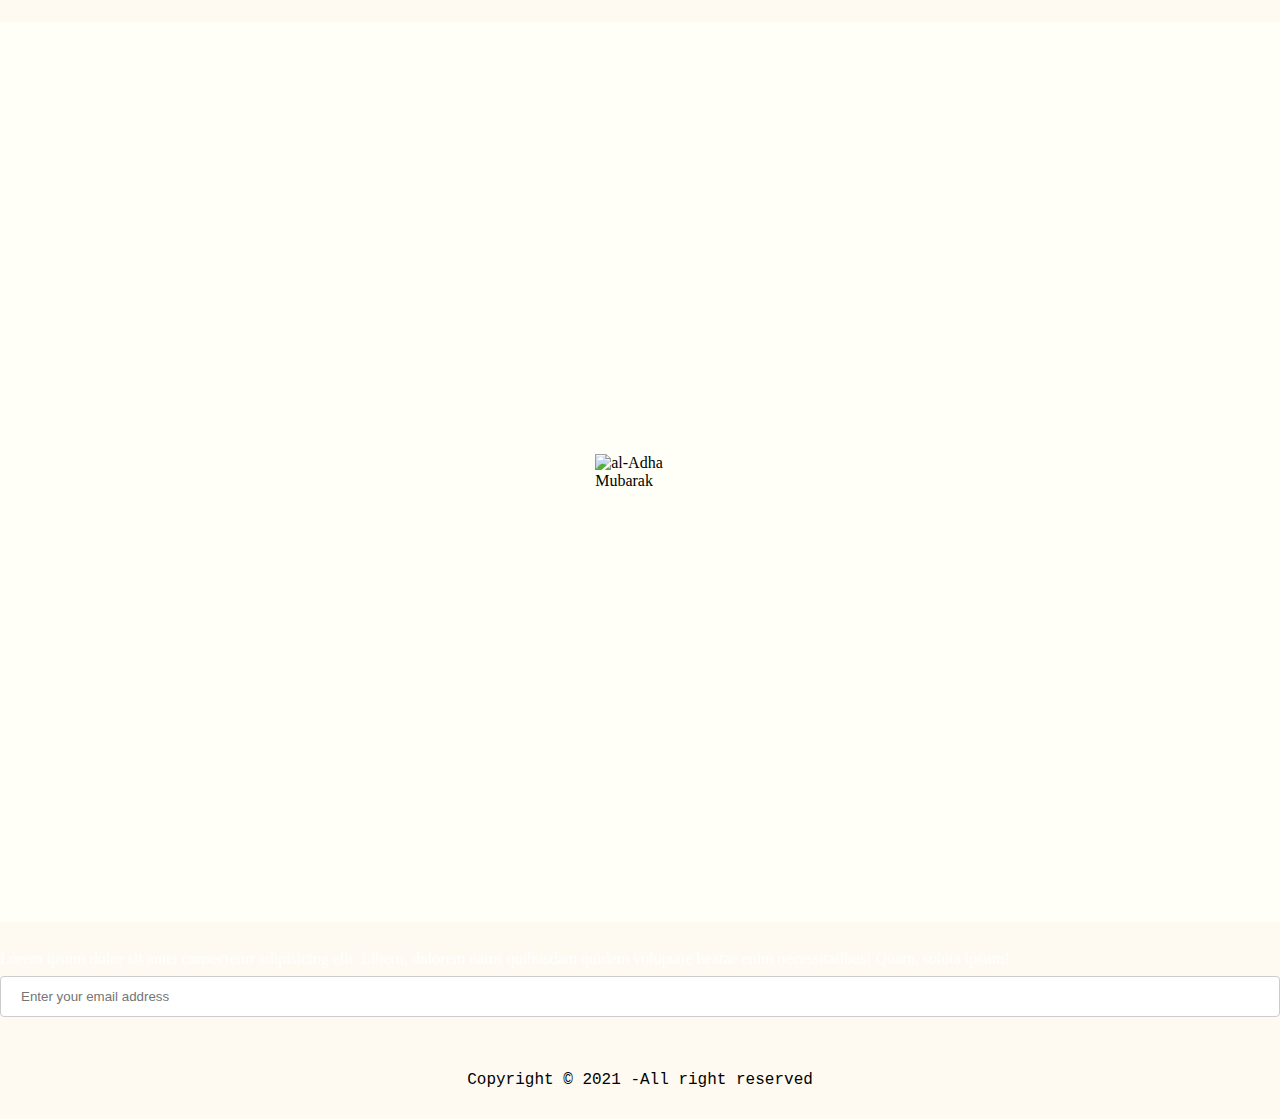
==== index.html @ 69cd7e14 "Merge branch 'main' into lief-master" ====
<!DOCTYPE html>
<html lang="en" translate="no">
    <head>
        <meta charset="utf-8">
        <meta name="viewport" content="width=device-width, initial-scale=1, shrink-to-fit=no">
        <meta name="description" content="Al-Adha Mubarak Is a feast of in the islam religion, for commemorate events sacrifice , when Ibrahim was willing to risk his son ismail as a form of adherence to ALLAH.">
        <link rel="stylesheet" href="css/style.css">
        <link rel="stylesheet" href="https://cdnjs.cloudflare.com/ajax/libs/font-awesome/5.15.3/css/all.min.css"
            integrity="sha512-iBBXm8fW90+nuLcSKlbmrPcLa0OT92xO1BIsZ+ywDWZCvqsWgccV3gFoRBv0z+8dLJgyAHIhR35VZc2oM/gI1w=="
            crossorigin="anonymous" referrerpolicy="no-referrer" />
        <link rel="stylesheet" href="https://cdn.jsdelivr.net/npm/bootstrap@4.5.3/dist/css/bootstrap.min.css"
            integrity="sha384-TX8t27EcRE3e/ihU7zmQxVncDAy5uIKz4rEkgIXeMed4M0jlfIDPvg6uqKI2xXr2" crossorigin="anonymous">
        <!-- Icon Title -->
        <link rel="icon" src="gambar/icon-title.png">
        <title>Al-Adha Mubarak</title>
    </head>
   
    <body onload="myFunction()">
        <div id="mengloding">
            <img src="gambar/loading.gif" alt="al-Adha Mubarak">
        </div>
        
        <section id="homepage">
<head>
    <meta charset="utf-8">
    <meta name="viewport" content="width=device-width, initial-scale=1, shrink-to-fit=no">
    <meta name="description"
        content="Al-Adha Mubarak Is a feast of in the islam religion, for commemorate events sacrifice , when Ibrahim was willing to risk his son ismail as a form of adherence to ALLAH.">
    <link rel="stylesheet" href="css/style.css">
    <link rel="stylesheet" href="https://cdnjs.cloudflare.com/ajax/libs/font-awesome/5.15.3/css/all.min.css"
        integrity="sha512-iBBXm8fW90+nuLcSKlbmrPcLa0OT92xO1BIsZ+ywDWZCvqsWgccV3gFoRBv0z+8dLJgyAHIhR35VZc2oM/gI1w=="
        crossorigin="anonymous" referrerpolicy="no-referrer" />
    <link rel="stylesheet" href="https://cdn.jsdelivr.net/npm/bootstrap@4.5.3/dist/css/bootstrap.min.css"
        integrity="sha384-TX8t27EcRE3e/ihU7zmQxVncDAy5uIKz4rEkgIXeMed4M0jlfIDPvg6uqKI2xXr2" crossorigin="anonymous">
    <title>Al-Adha Mubarak 🐐</title>
</head>

<body onload="myFunction()">
    <div id="mengloding">
        <img src="gambar/loading.gif" alt="al-Adha Mubarak">
    </div>

    <section id="homepage">
        <div class="container h-100 pt-2 mt-2" id="Kontener">
            <!-- NAVBAR -->
            <nav class="navbar navbar-expand-md navbar-light">
                <a href="#" class="navbar-brand"><i class="fas fa-mosque logoh mr-1"></i> Al-Adha.</a>
                <div class="collapse navbar-collapse">
                    <div class="navbar-nav ml-auto">
                        <a href="#homepage" class="nav-item nav-link active">Home</a>
                        <a href="#about" class="nav-item nav-link">About</a>
                        <a href="#blogpage" class="nav-item nav-link">Blog</a>
                        <a href="contact.html" class="nav-item nav-link">Contact Us</a>
                    </div>
                </div>
            </nav>
            <!-- END -->
            <input type="checkbox" id="active" class=" d-lg-none d-xl-none d-md-none">
            <label for="active" class="tombol-menu d-lg-none d-xl-none d-md-none"><i class="fas fa-bars"></i></label>
            <div class="tempatmenu d-lg-none d-xl-none d-md-none">
                <ul class="w-100 align-items-center h-100 text-center">
                    <li><a href="#homepage">Home</a></li>
                    <li><a href="#aboutpage">About</a></li>
                    <li><a href="#blogpage">Blog</a></li>
                    <li><a href="#contactpage">Contact Us</a></li>
                </ul>
            </div>
            <div class="row align-items-center h-100 mt-0 mt-md-3 mb-3 mb-md-0 kotak">

                <!--  LEAF IMAGE    -->
                <img src="gambar/kananbawah.png" class="iemgeh">
                <!-- END LEAF IMAGE -->

                <!--  SHEEP IMAGE   -->
                <div class="col-12 col-md-6 kiri text-left p-0">
                    <img src="gambar/heroimg.webp" alt="al-Adha Mubarak">
                </div>
                <!-- END SHEEP IMAGE -->

                <div class="col-12 col-md-6 kanan pl-3 pl-md-3 mt-3 mt-md-0 mb-3 mb-mt-0">
                    <h2>عيد الأضحى‎</h2>
                    <h1><span class="span1">Eid</span> <span class="span2">Al-Adha </span><br class="d-sm-none"><span
                            class="span3">Mubarak</span></h1>
                    <div class="container pl-0 pl-md-5">
                        <p>Is a feast of in the islam religion .Today commemorate events sacrifice , when Ibrahim was
                            willing to risk his son ismail as a form of adherence to ALLAH.Before Ibrahim sacrifice his
                            son , lord substitute ismail with lamb</p>
                        <br>
                        <a href="#" class="tombol d-inline-block wobble-ver-left">Read More</a> <a
                            href="javascript:void(0);" data-toggle="modal" data-target="#tampil_modal_slur"
                            class="tombol2 d-inline-block ml-2 ml-md-3 "><i class="fas fa-play"></i></a>
                        <!-- MY SOCIAL MEDIA LINKS -->
                        <div class="container mt-5 mt-md-5 pl-0">
                            <a href="https://facebook.com/wafarifkianafin" class="sosial d-inline-block text-dark"><i
                                    class="fab fa-facebook-square"></i> Facebook</a>
                            <a href="https://instagram.com/wafarifki_"
                                class="sosial ml-3 ml-md-3 d-inline-block text-dark"><i class="fab fa-instagram"></i>
                                Instagram</a>
                            <a href="https://github.com/wafarifki"
                                class="sosial ml-3 ml-md-3 d-inline-block text-dark"><i class="fab fa-github"></i>
                                Github</a>
                        </div>
                        <!-- END MY SOCIAL MEDIA LINKS -->
                    </div>
                </div>
            </div>
        </div>
        <!-- MODAL -->
        <div class="modal fade" id="tampil_modal_slur" tabindex="-1" role="dialoges"
            aria-labelledby="tampil_modal_slurTitle" aria-hidden="true">
            <div class="modal-dialog modal-dialog-centered" role="documents">
                <div class="modal-content">
                    <div class="modal-header">
                        <h5 class="modal-title" id="exampleModalLongTitle">Al-Adha Mubarak</h5>
                        <button type="button" class="close" data-dismiss="modal" aria-label="Close">
                            <span aria-hidden="true">&times;</span>
                        </button>
                    </div>
                    <div class="modal-body">
                        <div class="embed-responsive embed-responsive-16by9">
                            <iframe class="embed-responsive-item" src="https://www.youtube.com/embed/GEy6unYBH34?rel=0"
                                allowfullscreen></iframe>
                        </div>
                    </div>
                </div>
            </div>
            <!-- END MODAL -->
        </div>
    </section>

    <section id="aboutpage">
        <div class="container">
            <div class="row">
                <div class="col-12 aboutcls">
                    <p>
                        Hello Everyone ✋<br>

                        I'm back with exploration about web header to celebrating Eid Al-Adha 1441 H<br>

                        Eid Al-Adha is an Islamic holiday. On this day commemorating the event of sacrifice, namely the
                        compilation of the Prophet Ibrahim, prepared to free his son Ismail to Allah, then the slaughter
                        was replaced by Him with a sheep. It honors the willingness of Prophet Ibrahim to sacrifice his
                        son as an act of obedience to God's command.<br>

                        Stay safe and Keep well, Everyone. ❤️🙏<br>

                        I hope you like it, and feel free to leave comments and feedback. Thanks! 😁🙏<br>

                        ==========================<br>


                    </p>
                </div>
            </div>
        </section>
       
         <footer id="contactpage">
<div class="footer" style="color: white;">
    <div class="row">
        <div class="col" style="padding-left: 50px;padding-top:45px;">
            <div class="row"><p>Lorem ipsum dolor sit amet, consectetur adipisicing elit. Voluptate, consequatur provident ratione repudiandae voluptatibus molestiae reprehenderit rerum dolore. Quidem, nemo?</p></div>
            <div class="row bg-white">
                <div class="col"><a href="https://www.twitter.com"><i class="fab fa-twitter"></i></a></div>
                <div class="col"><a href="https://www.facebook.com"><i class="fab fa-facebook"></i></a></div>
                <div class="col"><a href="https://www.instagram.com"><i class="fab fa-instagram"></i></a></div>
                <div class="col"><a href="https://www.pinterest.com"><i class="fab fa-pinterest"></i></a></div>
                <div class="col"><a href="https://www.youtube.com"><i class="fab fa-youtube"></i></a></div>
            </div>
        </div>
        <div class="col ml-5">
            <div class="row text-center"><h3>Festivities</h3></div>
            <div class="row">
                <ul class="list-unstyled ml-4">
                    <li>Islamic New Year</li>
                    <li>Ramadan</li>
                    <li>Eid Al-Adha</li>
                </ul>
            </div>
        </div>
        <div class="col">
            <div class="row"><h3>Contact Us</h3></div>
            <div class="row">Lorem ipsum dolor sit amet consectetur adipisicing elit. Libero, dolorem natus quibusdam quidem voluptate beatae enim necessitatibus! Quam, soluta ipsum!</div>
            <div class="row">
                <form action="#">
                    <div id="form-group">
                        <input style="width: 100%;padding: 12px 20px;margin: 8px 0;display: inline-block;border: 1px solid #ccc;border-radius: 4px;box-sizing: border-box;" type="text" id="exEmail" name="email" placeholder="Enter your email address">
                    </div>
                </form>
            </div>
        </div>
    </div>
    <!-- <h3>Contact Us</h3>
    <div class="footer-div">
        <h5>mail:</h5>
        <h5>phone-no:</h5>
        <h5>address:</h5>
    </div> -->
</div>
        <p class="text-footer">
            Copyright &copy; 2021 -All right reserved
        </p>
         </footer>
        <script src="https://code.jquery.com/jquery-3.5.1.slim.min.js"
            integrity="sha384-DfXdz2htPH0lsSSs5nCTpuj/zy4C+OGpamoFVy38MVBnE+IbbVYUew+OrCXaRkfj" crossorigin="anonymous"></script>
        <script src="https://cdn.jsdelivr.net/npm/bootstrap@4.5.3/dist/js/bootstrap.bundle.min.js"
            integrity="sha384-ho+j7jyWK8fNQe+A12Hb8AhRq26LrZ/JpcUGGOn+Y7RsweNrtN/tE3MoK7ZeZDyx" crossorigin="anonymous"></script>
        <script src="js/jees.js"></script>

        
    </body>
</html>
---- css/style.css ----
@import url('https://fonts.googleapis.com/css?family=Tangerine');

@font-face {
  font-family: mainfont;
  src: url(../font/ProximaNovaBlack.otf);
}
html {
  scroll-behavior: smooth;
}

.nav-item nav-link {
  color: blue;
}

.nav-item nav-link :hover {
  color: green;
}

:root {
  --animate-duration: 4s !important;
  --animate-delay: 4s !important;
  --animate-repeat: 1 !important;
}

body {
  padding: 0;
  margin: 0;
  background-color: #fefaf1 !important;
}

.wobble-ver-left {
  -webkit-animation: wobble-ver-left 1s 3s 2 both;
  animation: wobble-ver-left 1s 3s 2 both;
}

@-webkit-keyframes wobble-ver-left {
  0%,
  100% {
    -webkit-transform: translateY(0) rotate(0);
    transform: translateY(0) rotate(0);
    -webkit-transform-origin: 50% 50%;
    transform-origin: 50% 50%;
  }
  15% {
    -webkit-transform: translateY(-30px) rotate(-6deg);
    transform: translateY(-30px) rotate(-6deg);
  }
  30% {
    -webkit-transform: translateY(15px) rotate(6deg);
    transform: translateY(15px) rotate(6deg);
  }
  45% {
    -webkit-transform: translateY(-15px) rotate(-3.6deg);
    transform: translateY(-15px) rotate(-3.6deg);
  }
  60% {
    -webkit-transform: translateY(9px) rotate(2.4deg);
    transform: translateY(9px) rotate(2.4deg);
  }
  75% {
    -webkit-transform: translateY(-6px) rotate(-1.2deg);
    transform: translateY(-6px) rotate(-1.2deg);
  }
}
@keyframes wobble-ver-left {
  0%,
  100% {
    -webkit-transform: translateY(0) rotate(0);
    transform: translateY(0) rotate(0);
    -webkit-transform-origin: 50% 50%;
    transform-origin: 50% 50%;
  }
  15% {
    -webkit-transform: translateY(-30px) rotate(-6deg);
    transform: translateY(-30px) rotate(-6deg);
  }
  30% {
    -webkit-transform: translateY(15px) rotate(6deg);
    transform: translateY(15px) rotate(6deg);
  }
  45% {
    -webkit-transform: translateY(-15px) rotate(-3.6deg);
    transform: translateY(-15px) rotate(-3.6deg);
  }
  60% {
    -webkit-transform: translateY(9px) rotate(2.4deg);
    transform: translateY(9px) rotate(2.4deg);
  }
  75% {
    -webkit-transform: translateY(-6px) rotate(-1.2deg);
    transform: translateY(-6px) rotate(-1.2deg);
  }
}

.navbar .logoh {
  color: #291723;
}

.navbar .navbar-brand {
  font-weight: bold;
  color: #ff7362 !important;
}

.navbar-light .navbar-nav .nav-link {
  margin: 0 20px 0 0;
  font-family: sans-serif;
  transition: 0.5s;
}

.navbar-light .navbar-nav .active > .nav-link,
.navbar-light .navbar-nav .nav-link.active,
.navbar-light .navbar-nav .nav-link.show,
.navbar-light .navbar-nav .show > .nav-link {
  font-weight: bold;
  font-family: sans-serif;
}
.nav-link:hover {
  background: #319e77;
  color: #fff !important;
}
.iemgeh {
  position: fixed;
  bottom: 0;
  width: 15%;
  right: 0;
}

.kiri img {
  width: 100%;
}

.kanan h1 {
  font-size: 60px;
  font-family: 'mainfont';
  font-weight: bold;
  text-align: left;
}

.kanan h2 {
  font-size: 40px;
  font-family: 'mainfont';
  font-weight: bold;
  text-align: left;
  color: #fdcc80;
}

.kanan h1 .span1 {
  color: #bed894;
}

.kanan h1 .span2 {
  color: #319e77;
}

.kanan h1 .span3 {
  color: #075f5c;
}

.kanan .tombol {
  background: #ff7362;
  color: #fefaf1;
  padding: 10px 20px 10px 20px;
  text-decoration: none;
  font-weight: bold;
  font-family: sans-serif;
  border-radius: 20px 20px 0 20px;
}

.kanan .tombol:hover {
  background: #319e77;
  color: #fefaf1;
}

.kanan .tombol2 {
  border: 1.5px solid #808080;
  background: #fefaf1;
  color: #808080;
  padding: 10px 15px 10px 15px;
  text-decoration: none;
  font-weight: bold;
  font-family: sans-serif;
  border-radius: 50%;
}

.kanan .tombol2:hover {
  border: 1.5px solid #ff7362;
  background: #fefaf1;
  color: #ff7362;
}

.kanan a.sosial {
  font-family: sans-serif;
  text-decoration: none;
  border-bottom: 2px solid #fefaf1;
}

.kanan a.sosial:hover {
  text-decoration: none;
  border-bottom: 2px solid #319e77;
}

div#mengloding {
  width: 100%;
  height: 100vh;
  position: fixed;
  z-index: 9999999;
  display: flex;
  align-items: center;
  justify-content: center;
  background-color: #fffef7;
}

div#mengloding img {
  z-index: 9999;
  width: 25%;
}

#loader {
  position: absolute;
  left: 50%;
  top: 50%;
  z-index: 1;
  width: 120px;
  height: 120px;
  margin: -76px 0 0 -76px;
  border: 16px solid #f3f3f3;
  border-radius: 50%;
  border-top: 16px solid #c6cfd4;
}

#Kontener {
  display: none;
}

.tempatmenu {
  padding: 30% 0 0 0;
  position: fixed;
  top: 0;
  left: 0;
  height: 100%;
  width: 100%;
  z-index: 10;
  background: #bed894;
  clip-path: circle(25px at calc(100% - 45px) 45px);
  transition: all 0.3s ease-in-out;
}

#active:checked ~ .tempatmenu {
  clip-path: circle(75%);
}

.tombol-menu {
  position: fixed;
  z-index: 12;
  right: 20px;
  top: 20px;
  height: 50px;
  width: 50px;
  text-align: center;
  line-height: 50px;
  border-radius: 50%;
  font-size: 20px;
  color: #fff;
  cursor: pointer;
  background: #bed894;
  transition: all 0.3s ease-in-out;
}

#active:checked ~ .tombol-menu {
  color: #fff;
}

#active:checked ~ .tombol-menu i:before {
  content: '\f00d';
}

.tempatmenu ul {
  display: contents;
  list-style: none;
}

.tempatmenu ul li {
  margin: 35px 0;
}

.tempatmenu ul li a {
  display: inline-block;
  width: 70%;
  text-decoration: none;
  font-size: 26px;
  font-weight: 500;
  padding: 5px 30px 8px;
  color: #fefaf1;
  border-radius: 50px;
  background: #319e77;
  position: relative;
  transition: all 0.3s ease;
  border: 2px solid #bed894;
}

.tempatmenu ul li a:hover {
  color: #319e77;
  background: #fefaf1;
  border: 2px solid #319e77;
}

.tempatmenu ul li a:hover {
  transform: scaleY(1);
}

.modal-title {
  font-weight: bold !important;
  color: #fefaf1 !important;
}

.modal-header .close {
  color: #fefaf1 !important;
}

.modal-header .close:hover {
  color: #f3f3f3 !important;
}

.modal-content {
  background-color: #ff7362 !important;
}

input[type='checkbox'] {
  display: none;
}
.aboutcls {
  padding-top: 60px;
  font-size: 22px;
  line-height: 1.9em;
}
.aboutcls p {
  padding-left: 5%;
  padding-right: 5%;
}
@media (min-width: 576px) {
  div#mengloding img {
    width: 17%;
  }
}

@media (min-width: 768px) {
  div#mengloding img {
    width: 15%;
  }
}

@media (min-width: 992px) {
  div#mengloding img {
    width: 7%;
  }
}

@media (min-width: 290px) and (max-width: 670px) {
  .iemgeh {
    position: fixed;
    bottom: 0;
    width: 30%;
    right: 0;
  }
}

footer {
  background-color: #319e77;
  width: 100%;
  height: 15em;
}

footer h3 {
  color: #fefaf1;
  margin: 0.5em 1em;
  padding-top: 1em;
}
footer .footer-div {
  background-color: #075f5c;
  margin: 0 auto;
  width: 20em;
  color: #fdfff9;
  border-radius: 30px;
  padding: 1em;
}
#about {
  margin-left: 20px;
}
#abou {
  display: flex;
}
.about-text {
  width: 60%;
  font-size: 1.5rem;
}
#about img {
  width: 400px;
}
    .iemgeh {
        position: fixed;
        bottom: 0;
        width: 30%;
        right: 0;
    }
}

footer{
    background-color:#319E77;
    width:100%;
    height: 15em;
}

footer h3{
    color: #FEFAF1;
    margin: 0.5em 1em;
    padding-top:1em ;
}
footer .footer-div
{
    background-color: #075F5C;
    margin: 0 auto;
    width: 20em;
    color: #fdfff9;
    border-radius:30px;
    padding: 1em;
}
#about{
    margin-left: 20px;
}
#abou{
    display: flex;
}
.about-text{
    width: 60%;
    font-size: 1.5rem;
}
#about img{
    width: 400px;
}
.text-footer{
    text-align: center;
    padding: 30px 0;
    font-family: 'Courier New', Courier, monospace;
    display:flex;
    justify-content: center;
    color: black;
}
---- css/style.css ----
@import url('https://fonts.googleapis.com/css?family=Tangerine');

@font-face {
  font-family: mainfont;
  src: url(../font/ProximaNovaBlack.otf);
}
html {
  scroll-behavior: smooth;
}

.nav-item nav-link {
  color: blue;
}

.nav-item nav-link :hover {
  color: green;
}

:root {
  --animate-duration: 4s !important;
  --animate-delay: 4s !important;
  --animate-repeat: 1 !important;
}

body {
  padding: 0;
  margin: 0;
  background-color: #fefaf1 !important;
}

.wobble-ver-left {
  -webkit-animation: wobble-ver-left 1s 3s 2 both;
  animation: wobble-ver-left 1s 3s 2 both;
}

@-webkit-keyframes wobble-ver-left {
  0%,
  100% {
    -webkit-transform: translateY(0) rotate(0);
    transform: translateY(0) rotate(0);
    -webkit-transform-origin: 50% 50%;
    transform-origin: 50% 50%;
  }
  15% {
    -webkit-transform: translateY(-30px) rotate(-6deg);
    transform: translateY(-30px) rotate(-6deg);
  }
  30% {
    -webkit-transform: translateY(15px) rotate(6deg);
    transform: translateY(15px) rotate(6deg);
  }
  45% {
    -webkit-transform: translateY(-15px) rotate(-3.6deg);
    transform: translateY(-15px) rotate(-3.6deg);
  }
  60% {
    -webkit-transform: translateY(9px) rotate(2.4deg);
    transform: translateY(9px) rotate(2.4deg);
  }
  75% {
    -webkit-transform: translateY(-6px) rotate(-1.2deg);
    transform: translateY(-6px) rotate(-1.2deg);
  }
}
@keyframes wobble-ver-left {
  0%,
  100% {
    -webkit-transform: translateY(0) rotate(0);
    transform: translateY(0) rotate(0);
    -webkit-transform-origin: 50% 50%;
    transform-origin: 50% 50%;
  }
  15% {
    -webkit-transform: translateY(-30px) rotate(-6deg);
    transform: translateY(-30px) rotate(-6deg);
  }
  30% {
    -webkit-transform: translateY(15px) rotate(6deg);
    transform: translateY(15px) rotate(6deg);
  }
  45% {
    -webkit-transform: translateY(-15px) rotate(-3.6deg);
    transform: translateY(-15px) rotate(-3.6deg);
  }
  60% {
    -webkit-transform: translateY(9px) rotate(2.4deg);
    transform: translateY(9px) rotate(2.4deg);
  }
  75% {
    -webkit-transform: translateY(-6px) rotate(-1.2deg);
    transform: translateY(-6px) rotate(-1.2deg);
  }
}

.navbar .logoh {
  color: #291723;
}

.navbar .navbar-brand {
  font-weight: bold;
  color: #ff7362 !important;
}

.navbar-light .navbar-nav .nav-link {
  margin: 0 20px 0 0;
  font-family: sans-serif;
  transition: 0.5s;
}

.navbar-light .navbar-nav .active > .nav-link,
.navbar-light .navbar-nav .nav-link.active,
.navbar-light .navbar-nav .nav-link.show,
.navbar-light .navbar-nav .show > .nav-link {
  font-weight: bold;
  font-family: sans-serif;
}
.nav-link:hover {
  background: #319e77;
  color: #fff !important;
}
.iemgeh {
  position: fixed;
  bottom: 0;
  width: 15%;
  right: 0;
}

.kiri img {
  width: 100%;
}

.kanan h1 {
  font-size: 60px;
  font-family: 'mainfont';
  font-weight: bold;
  text-align: left;
}

.kanan h2 {
  font-size: 40px;
  font-family: 'mainfont';
  font-weight: bold;
  text-align: left;
  color: #fdcc80;
}

.kanan h1 .span1 {
  color: #bed894;
}

.kanan h1 .span2 {
  color: #319e77;
}

.kanan h1 .span3 {
  color: #075f5c;
}

.kanan .tombol {
  background: #ff7362;
  color: #fefaf1;
  padding: 10px 20px 10px 20px;
  text-decoration: none;
  font-weight: bold;
  font-family: sans-serif;
  border-radius: 20px 20px 0 20px;
}

.kanan .tombol:hover {
  background: #319e77;
  color: #fefaf1;
}

.kanan .tombol2 {
  border: 1.5px solid #808080;
  background: #fefaf1;
  color: #808080;
  padding: 10px 15px 10px 15px;
  text-decoration: none;
  font-weight: bold;
  font-family: sans-serif;
  border-radius: 50%;
}

.kanan .tombol2:hover {
  border: 1.5px solid #ff7362;
  background: #fefaf1;
  color: #ff7362;
}

.kanan a.sosial {
  font-family: sans-serif;
  text-decoration: none;
  border-bottom: 2px solid #fefaf1;
}

.kanan a.sosial:hover {
  text-decoration: none;
  border-bottom: 2px solid #319e77;
}

div#mengloding {
  width: 100%;
  height: 100vh;
  position: fixed;
  z-index: 9999999;
  display: flex;
  align-items: center;
  justify-content: center;
  background-color: #fffef7;
}

div#mengloding img {
  z-index: 9999;
  width: 25%;
}

#loader {
  position: absolute;
  left: 50%;
  top: 50%;
  z-index: 1;
  width: 120px;
  height: 120px;
  margin: -76px 0 0 -76px;
  border: 16px solid #f3f3f3;
  border-radius: 50%;
  border-top: 16px solid #c6cfd4;
}

#Kontener {
  display: none;
}

.tempatmenu {
  padding: 30% 0 0 0;
  position: fixed;
  top: 0;
  left: 0;
  height: 100%;
  width: 100%;
  z-index: 10;
  background: #bed894;
  clip-path: circle(25px at calc(100% - 45px) 45px);
  transition: all 0.3s ease-in-out;
}

#active:checked ~ .tempatmenu {
  clip-path: circle(75%);
}

.tombol-menu {
  position: fixed;
  z-index: 12;
  right: 20px;
  top: 20px;
  height: 50px;
  width: 50px;
  text-align: center;
  line-height: 50px;
  border-radius: 50%;
  font-size: 20px;
  color: #fff;
  cursor: pointer;
  background: #bed894;
  transition: all 0.3s ease-in-out;
}

#active:checked ~ .tombol-menu {
  color: #fff;
}

#active:checked ~ .tombol-menu i:before {
  content: '\f00d';
}

.tempatmenu ul {
  display: contents;
  list-style: none;
}

.tempatmenu ul li {
  margin: 35px 0;
}

.tempatmenu ul li a {
  display: inline-block;
  width: 70%;
  text-decoration: none;
  font-size: 26px;
  font-weight: 500;
  padding: 5px 30px 8px;
  color: #fefaf1;
  border-radius: 50px;
  background: #319e77;
  position: relative;
  transition: all 0.3s ease;
  border: 2px solid #bed894;
}

.tempatmenu ul li a:hover {
  color: #319e77;
  background: #fefaf1;
  border: 2px solid #319e77;
}

.tempatmenu ul li a:hover {
  transform: scaleY(1);
}

.modal-title {
  font-weight: bold !important;
  color: #fefaf1 !important;
}

.modal-header .close {
  color: #fefaf1 !important;
}

.modal-header .close:hover {
  color: #f3f3f3 !important;
}

.modal-content {
  background-color: #ff7362 !important;
}

input[type='checkbox'] {
  display: none;
}
.aboutcls {
  padding-top: 60px;
  font-size: 22px;
  line-height: 1.9em;
}
.aboutcls p {
  padding-left: 5%;
  padding-right: 5%;
}
@media (min-width: 576px) {
  div#mengloding img {
    width: 17%;
  }
}

@media (min-width: 768px) {
  div#mengloding img {
    width: 15%;
  }
}

@media (min-width: 992px) {
  div#mengloding img {
    width: 7%;
  }
}

@media (min-width: 290px) and (max-width: 670px) {
  .iemgeh {
    position: fixed;
    bottom: 0;
    width: 30%;
    right: 0;
  }
}

footer {
  background-color: #319e77;
  width: 100%;
  height: 15em;
}

footer h3 {
  color: #fefaf1;
  margin: 0.5em 1em;
  padding-top: 1em;
}
footer .footer-div {
  background-color: #075f5c;
  margin: 0 auto;
  width: 20em;
  color: #fdfff9;
  border-radius: 30px;
  padding: 1em;
}
#about {
  margin-left: 20px;
}
#abou {
  display: flex;
}
.about-text {
  width: 60%;
  font-size: 1.5rem;
}
#about img {
  width: 400px;
}
    .iemgeh {
        position: fixed;
        bottom: 0;
        width: 30%;
        right: 0;
    }
}

footer{
    background-color:#319E77;
    width:100%;
    height: 15em;
}

footer h3{
    color: #FEFAF1;
    margin: 0.5em 1em;
    padding-top:1em ;
}
footer .footer-div
{
    background-color: #075F5C;
    margin: 0 auto;
    width: 20em;
    color: #fdfff9;
    border-radius:30px;
    padding: 1em;
}
#about{
    margin-left: 20px;
}
#abou{
    display: flex;
}
.about-text{
    width: 60%;
    font-size: 1.5rem;
}
#about img{
    width: 400px;
}
.text-footer{
    text-align: center;
    padding: 30px 0;
    font-family: 'Courier New', Courier, monospace;
    display:flex;
    justify-content: center;
    color: black;
}
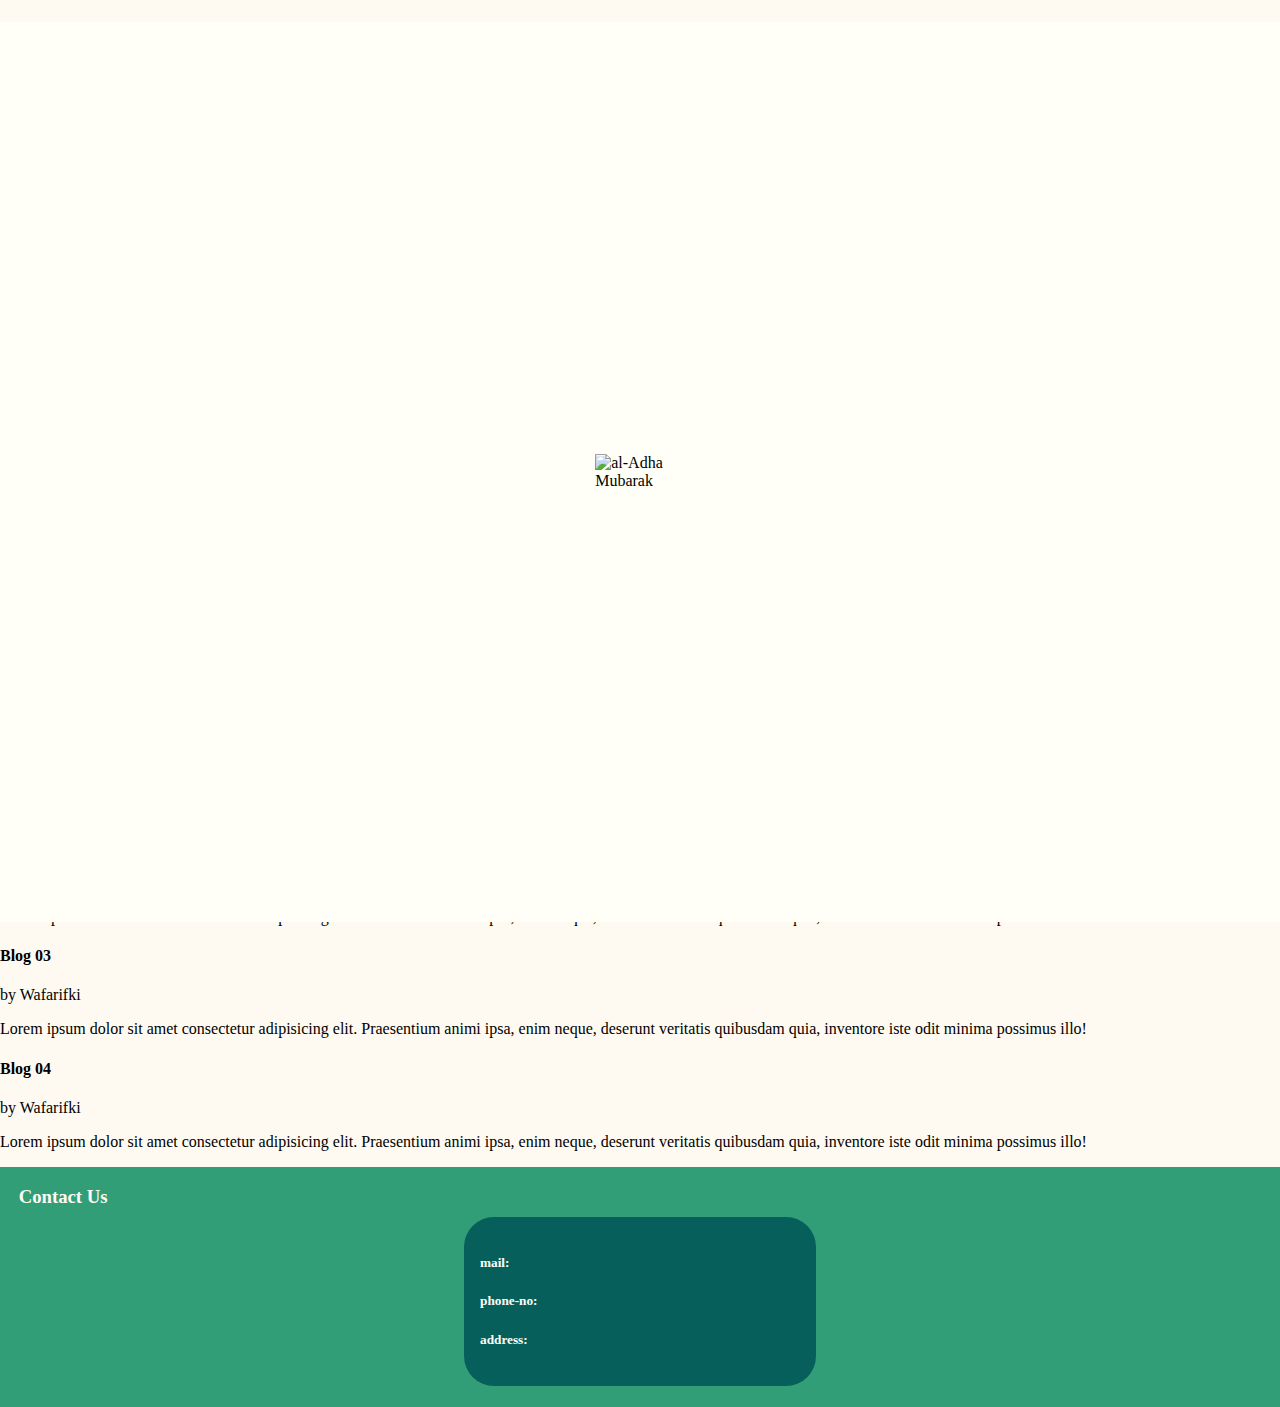
==== commit 913b0629: "Added Blogs: Blogs page added" ====
--- a/index.html
+++ b/index.html
@@ -1,4 +1,4 @@
-<!DOCTYPE html>
+<!doctype html>
 <html lang="en" translate="no">
     <head>
         <meta charset="utf-8">
@@ -10,9 +10,7 @@
             crossorigin="anonymous" referrerpolicy="no-referrer" />
         <link rel="stylesheet" href="https://cdn.jsdelivr.net/npm/bootstrap@4.5.3/dist/css/bootstrap.min.css"
             integrity="sha384-TX8t27EcRE3e/ihU7zmQxVncDAy5uIKz4rEkgIXeMed4M0jlfIDPvg6uqKI2xXr2" crossorigin="anonymous">
-        <!-- Icon Title -->
-        <link rel="icon" src="gambar/icon-title.png">
-        <title>Al-Adha Mubarak</title>
+        <title>Al-Adha Mubarak 🐐</title>
     </head>
    
     <body onload="myFunction()">
@@ -21,36 +19,16 @@
         </div>
         
         <section id="homepage">
-<head>
-    <meta charset="utf-8">
-    <meta name="viewport" content="width=device-width, initial-scale=1, shrink-to-fit=no">
-    <meta name="description"
-        content="Al-Adha Mubarak Is a feast of in the islam religion, for commemorate events sacrifice , when Ibrahim was willing to risk his son ismail as a form of adherence to ALLAH.">
-    <link rel="stylesheet" href="css/style.css">
-    <link rel="stylesheet" href="https://cdnjs.cloudflare.com/ajax/libs/font-awesome/5.15.3/css/all.min.css"
-        integrity="sha512-iBBXm8fW90+nuLcSKlbmrPcLa0OT92xO1BIsZ+ywDWZCvqsWgccV3gFoRBv0z+8dLJgyAHIhR35VZc2oM/gI1w=="
-        crossorigin="anonymous" referrerpolicy="no-referrer" />
-    <link rel="stylesheet" href="https://cdn.jsdelivr.net/npm/bootstrap@4.5.3/dist/css/bootstrap.min.css"
-        integrity="sha384-TX8t27EcRE3e/ihU7zmQxVncDAy5uIKz4rEkgIXeMed4M0jlfIDPvg6uqKI2xXr2" crossorigin="anonymous">
-    <title>Al-Adha Mubarak 🐐</title>
-</head>
-
-<body onload="myFunction()">
-    <div id="mengloding">
-        <img src="gambar/loading.gif" alt="al-Adha Mubarak">
-    </div>
-
-    <section id="homepage">
         <div class="container h-100 pt-2 mt-2" id="Kontener">
             <!-- NAVBAR -->
             <nav class="navbar navbar-expand-md navbar-light">
-                <a href="#" class="navbar-brand"><i class="fas fa-mosque logoh mr-1"></i> Al-Adha.</a>
+                <a href="#" class="navbar-brand"><i class="fas fa-mosque logoh mr-1"></i> al-Adha.</a>
                 <div class="collapse navbar-collapse">
                     <div class="navbar-nav ml-auto">
                         <a href="#homepage" class="nav-item nav-link active">Home</a>
-                        <a href="#about" class="nav-item nav-link">About</a>
+                        <a href="#aboutpage" class="nav-item nav-link">About</a>
                         <a href="#blogpage" class="nav-item nav-link">Blog</a>
-                        <a href="contact.html" class="nav-item nav-link">Contact Us</a>
+                        <a href="#contactpage" class="nav-item nav-link">Contact Us</a>
                     </div>
                 </div>
             </nav>
@@ -66,11 +44,11 @@
                 </ul>
             </div>
             <div class="row align-items-center h-100 mt-0 mt-md-3 mb-3 mb-md-0 kotak">
-
+                
                 <!--  LEAF IMAGE    -->
                 <img src="gambar/kananbawah.png" class="iemgeh">
                 <!-- END LEAF IMAGE -->
-
+                
                 <!--  SHEEP IMAGE   -->
                 <div class="col-12 col-md-6 kiri text-left p-0">
                     <img src="gambar/heroimg.webp" alt="al-Adha Mubarak">
@@ -79,26 +57,17 @@
 
                 <div class="col-12 col-md-6 kanan pl-3 pl-md-3 mt-3 mt-md-0 mb-3 mb-mt-0">
                     <h2>عيد الأضحى‎</h2>
-                    <h1><span class="span1">Eid</span> <span class="span2">Al-Adha </span><br class="d-sm-none"><span
-                            class="span3">Mubarak</span></h1>
+                    <h1><span class="span1">Eid</span> <span class="span2">al-Adha </span><br class="d-sm-none"><span
+                        class="span3">Mubarak</span></h1>
                     <div class="container pl-0 pl-md-5">
-                        <p>Is a feast of in the islam religion .Today commemorate events sacrifice , when Ibrahim was
-                            willing to risk his son ismail as a form of adherence to ALLAH.Before Ibrahim sacrifice his
-                            son , lord substitute ismail with lamb</p>
+                        <p>Is a feast of in the islam religion .Today commemorate events sacrifice , when Ibrahim was willing to risk his son ismail as a form of adherence to ALLAH.Before Ibrahim sacrifice his son , lord substitute ismail with lamb</p>
                         <br>
-                        <a href="#" class="tombol d-inline-block wobble-ver-left">Read More</a> <a
-                            href="javascript:void(0);" data-toggle="modal" data-target="#tampil_modal_slur"
-                            class="tombol2 d-inline-block ml-2 ml-md-3 "><i class="fas fa-play"></i></a>
+                        <a href="#" class="tombol d-inline-block wobble-ver-left">Read More</a> <a href="javascript:void(0);" data-toggle="modal" data-target="#tampil_modal_slur" class="tombol2 d-inline-block ml-2 ml-md-3 "><i class="fas fa-play"></i></a>
                         <!-- MY SOCIAL MEDIA LINKS -->
                         <div class="container mt-5 mt-md-5 pl-0">
-                            <a href="https://facebook.com/wafarifkianafin" class="sosial d-inline-block text-dark"><i
-                                    class="fab fa-facebook-square"></i> Facebook</a>
-                            <a href="https://instagram.com/wafarifki_"
-                                class="sosial ml-3 ml-md-3 d-inline-block text-dark"><i class="fab fa-instagram"></i>
-                                Instagram</a>
-                            <a href="https://github.com/wafarifki"
-                                class="sosial ml-3 ml-md-3 d-inline-block text-dark"><i class="fab fa-github"></i>
-                                Github</a>
+                            <a href="https://facebook.com/wafarifkianafin" class="sosial d-inline-block text-dark"><i class="fab fa-facebook-square"></i> Facebook</a> 
+                            <a href="https://instagram.com/wafarifki_" class="sosial ml-3 ml-md-3 d-inline-block text-dark"><i class="fab fa-instagram"></i> Instagram</a> 
+                            <a href="https://github.com/wafarifki" class="sosial ml-3 ml-md-3 d-inline-block text-dark"><i class="fab fa-github"></i> Github</a>
                         </div>
                         <!-- END MY SOCIAL MEDIA LINKS -->
                     </div>
@@ -106,106 +75,95 @@
             </div>
         </div>
         <!-- MODAL -->
-        <div class="modal fade" id="tampil_modal_slur" tabindex="-1" role="dialoges"
-            aria-labelledby="tampil_modal_slurTitle" aria-hidden="true">
-            <div class="modal-dialog modal-dialog-centered" role="documents">
+        <div class="modal fade" id="tampil_modal_slur" tabindex="-1" role="dialog" aria-labelledby="tampil_modal_slurTitle" aria-hidden="true">
+            <div class="modal-dialog modal-dialog-centered" role="document">
                 <div class="modal-content">
                     <div class="modal-header">
-                        <h5 class="modal-title" id="exampleModalLongTitle">Al-Adha Mubarak</h5>
+                        <h5 class="modal-title" id="exampleModalLongTitle">al-Adha Mubarak</h5>
                         <button type="button" class="close" data-dismiss="modal" aria-label="Close">
-                            <span aria-hidden="true">&times;</span>
+                        <span aria-hidden="true">&times;</span>
                         </button>
                     </div>
                     <div class="modal-body">
                         <div class="embed-responsive embed-responsive-16by9">
-                            <iframe class="embed-responsive-item" src="https://www.youtube.com/embed/GEy6unYBH34?rel=0"
-                                allowfullscreen></iframe>
+                            <iframe class="embed-responsive-item" src="https://www.youtube.com/embed/GEy6unYBH34?rel=0" allowfullscreen></iframe>
                         </div>
                     </div>
                 </div>
             </div>
             <!-- END MODAL -->
         </div>
-    </section>
+        </section>
+        
+        <section id="aboutpage">
+            <div class="container">
+                <div class="row">
+                    <div class="col-12 aboutcls">
+                        <p>
+                            Hello Everyone ✋<br>
 
-    <section id="aboutpage">
-        <div class="container">
-            <div class="row">
-                <div class="col-12 aboutcls">
-                    <p>
-                        Hello Everyone ✋<br>
-
-                        I'm back with exploration about web header to celebrating Eid Al-Adha 1441 H<br>
-
-                        Eid Al-Adha is an Islamic holiday. On this day commemorating the event of sacrifice, namely the
-                        compilation of the Prophet Ibrahim, prepared to free his son Ismail to Allah, then the slaughter
-                        was replaced by Him with a sheep. It honors the willingness of Prophet Ibrahim to sacrifice his
-                        son as an act of obedience to God's command.<br>
-
-                        Stay safe and Keep well, Everyone. ❤️🙏<br>
-
-                        I hope you like it, and feel free to leave comments and feedback. Thanks! 😁🙏<br>
-
-                        ==========================<br>
-
-
-                    </p>
+                            I'm back with exploration about web header to celebrating Eid al-Adha 1441 H<br>
+                            
+                            Eid al-Adha is an Islamic holiday. On this day commemorating the event of sacrifice, namely the compilation of the Prophet Ibrahim, prepared to free his son Ismail to Allah, then the slaughter was replaced by Him with a sheep.<br>
+                            
+                            Stay safe and Keep well, Everyone ❤️🙏<br>
+                            
+                            I hope you like it, and feel free to leave comments and feedback. Thanks! 😁🙏<br>
+                            
+                            ==========================<br>
+                            
+                       
+                        </p>
+                    </div>
                 </div>
             </div>
         </section>
-       
-         <footer id="contactpage">
-<div class="footer" style="color: white;">
-    <div class="row">
-        <div class="col" style="padding-left: 50px;padding-top:45px;">
-            <div class="row"><p>Lorem ipsum dolor sit amet, consectetur adipisicing elit. Voluptate, consequatur provident ratione repudiandae voluptatibus molestiae reprehenderit rerum dolore. Quidem, nemo?</p></div>
-            <div class="row bg-white">
-                <div class="col"><a href="https://www.twitter.com"><i class="fab fa-twitter"></i></a></div>
-                <div class="col"><a href="https://www.facebook.com"><i class="fab fa-facebook"></i></a></div>
-                <div class="col"><a href="https://www.instagram.com"><i class="fab fa-instagram"></i></a></div>
-                <div class="col"><a href="https://www.pinterest.com"><i class="fab fa-pinterest"></i></a></div>
-                <div class="col"><a href="https://www.youtube.com"><i class="fab fa-youtube"></i></a></div>
+       <!--  Blog page -->
+       <section id="blogpage">
+        <div class="container">
+            <div class="row"><h2>Blogs</h2></div>
+            <br>
+            <div class="row  text-white">
+                <div class="col bg-secondary rounded-3 p-4 border border-light">
+                    <h4>Blog 01</h4>
+                    <p class="text-sm">by Wafarifki</p>
+                    <p>Lorem ipsum dolor sit amet consectetur adipisicing elit. Ipsam nihil optio natus harum temporibus nemo, magni nulla ipsum inventore iste odit voluptas id!</p>
+                </div>
+                <div class="col bg-danger rounded-3 p-4 border border-light">
+                    <h4>Blog 02</h4>
+                    <p class="text-sm">by Wafarifki</p>
+                    <p>Lorem ipsum dolor sit amet consectetur adipisicing elit. Praesentium animi ipsa, enim neque, deserunt veritatis quibusdam quia, inventore iste odit minima possimus illo!</p>
+                </div>
+                <div class="col bg-dark rounded-3 p-4 border border-light">
+                    <h4>Blog 03</h4>
+                    <p class="text-sm">by Wafarifki</p>
+                    <p>Lorem ipsum dolor sit amet consectetur adipisicing elit. Praesentium animi ipsa, enim neque, deserunt veritatis quibusdam quia, inventore iste odit minima possimus illo!</p>
+                </div>
+                <div class="col bg-primary rounded-3 p-4 border border-light">
+                    <h4>Blog 04</h4>
+                    <p class="text-sm">by Wafarifki</p>
+                    <p>Lorem ipsum dolor sit amet consectetur adipisicing elit. Praesentium animi ipsa, enim neque, deserunt veritatis quibusdam quia, inventore iste odit minima possimus illo!</p>
+                </div>
             </div>
         </div>
-        <div class="col ml-5">
-            <div class="row text-center"><h3>Festivities</h3></div>
-            <div class="row">
-                <ul class="list-unstyled ml-4">
-                    <li>Islamic New Year</li>
-                    <li>Ramadan</li>
-                    <li>Eid Al-Adha</li>
-                </ul>
-            </div>
-        </div>
-        <div class="col">
-            <div class="row"><h3>Contact Us</h3></div>
-            <div class="row">Lorem ipsum dolor sit amet consectetur adipisicing elit. Libero, dolorem natus quibusdam quidem voluptate beatae enim necessitatibus! Quam, soluta ipsum!</div>
-            <div class="row">
-                <form action="#">
-                    <div id="form-group">
-                        <input style="width: 100%;padding: 12px 20px;margin: 8px 0;display: inline-block;border: 1px solid #ccc;border-radius: 4px;box-sizing: border-box;" type="text" id="exEmail" name="email" placeholder="Enter your email address">
-                    </div>
-                </form>
-            </div>
-        </div>
-    </div>
-    <!-- <h3>Contact Us</h3>
-    <div class="footer-div">
-        <h5>mail:</h5>
-        <h5>phone-no:</h5>
-        <h5>address:</h5>
-    </div> -->
+    </section>
+         <footer id="contactpage">
+<div class="footer">
+    <h3>Contact Us</h3>
 </div>
-        <p class="text-footer">
-            Copyright &copy; 2021 -All right reserved
-        </p>
+
+<div class=" footer-div">
+    <h5>mail:</h5>
+    <h5>phone-no:</h5>
+    <h5>address:</h5>
+    
+</div>
+
          </footer>
         <script src="https://code.jquery.com/jquery-3.5.1.slim.min.js"
             integrity="sha384-DfXdz2htPH0lsSSs5nCTpuj/zy4C+OGpamoFVy38MVBnE+IbbVYUew+OrCXaRkfj" crossorigin="anonymous"></script>
         <script src="https://cdn.jsdelivr.net/npm/bootstrap@4.5.3/dist/js/bootstrap.bundle.min.js"
             integrity="sha384-ho+j7jyWK8fNQe+A12Hb8AhRq26LrZ/JpcUGGOn+Y7RsweNrtN/tE3MoK7ZeZDyx" crossorigin="anonymous"></script>
         <script src="js/jees.js"></script>
-
-        
     </body>
 </html>
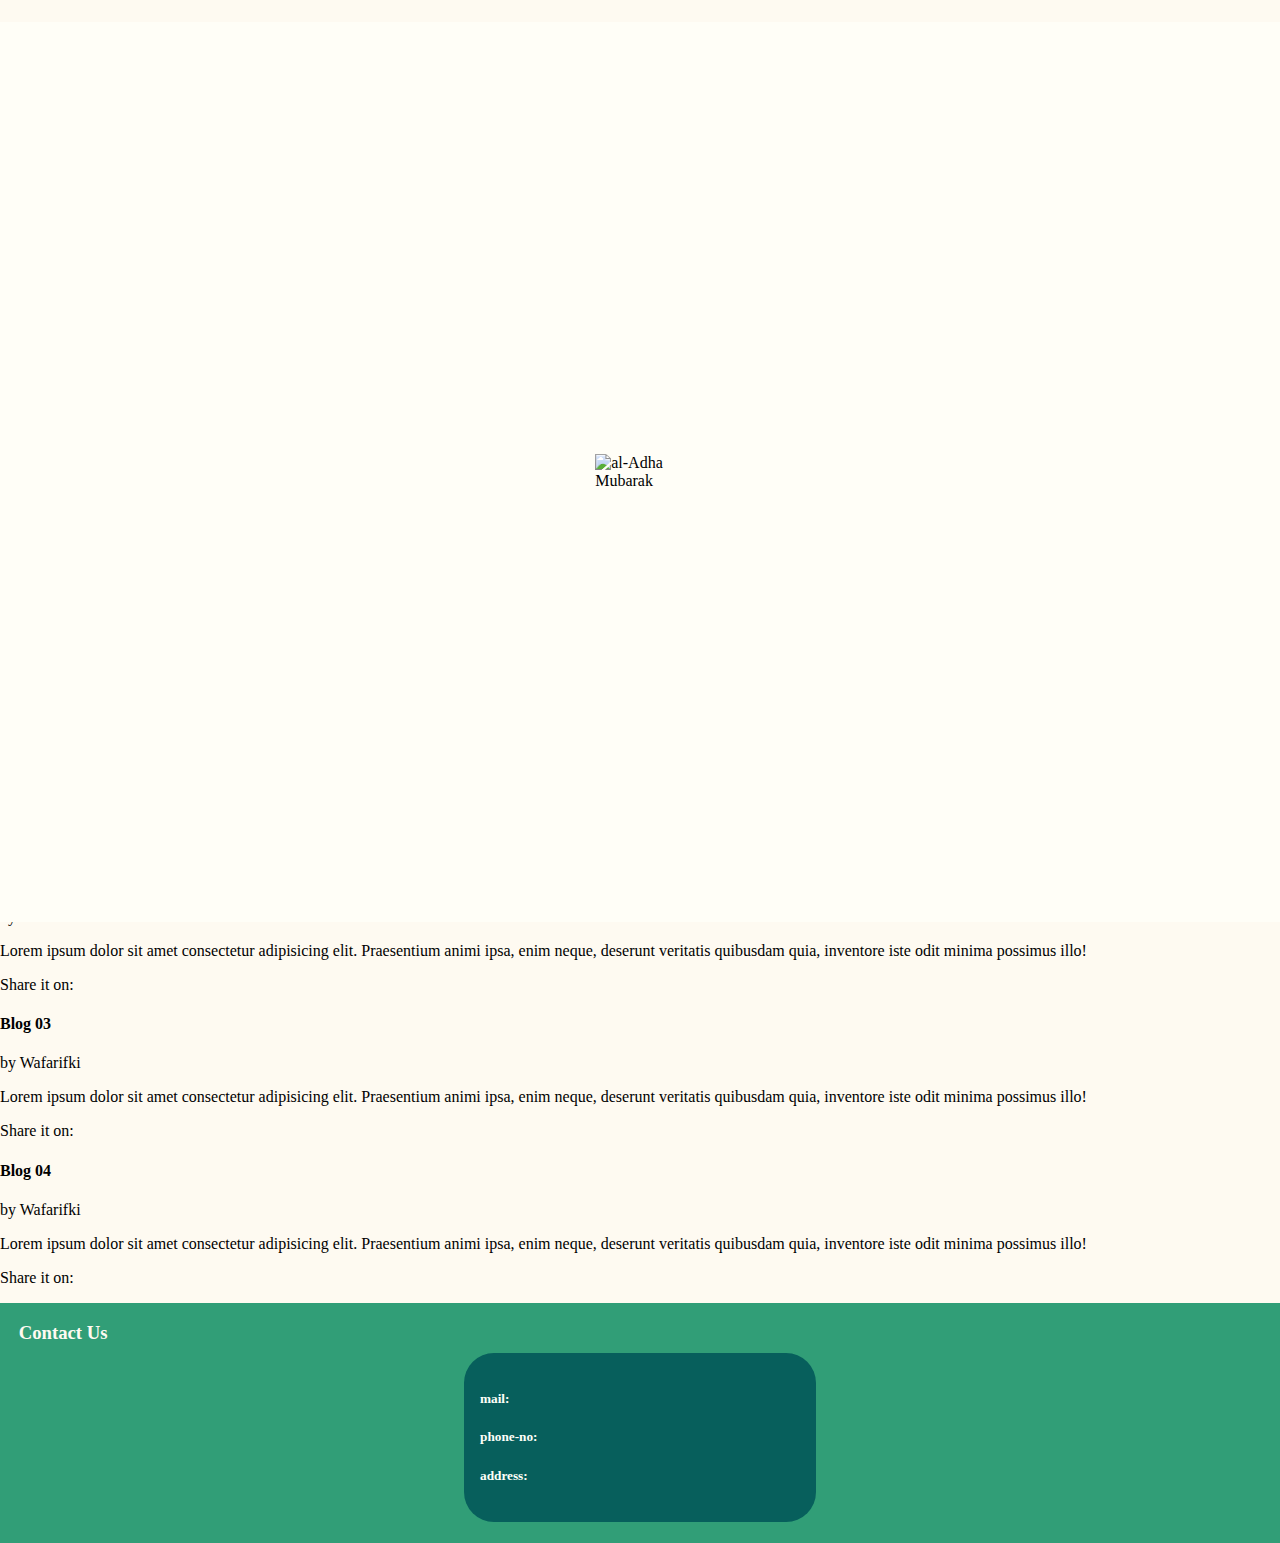
==== commit 8c9b9457: "Updated: Blogs page updated!" ====
--- a/index.html
+++ b/index.html
@@ -128,21 +128,53 @@
                     <h4>Blog 01</h4>
                     <p class="text-sm">by Wafarifki</p>
                     <p>Lorem ipsum dolor sit amet consectetur adipisicing elit. Ipsam nihil optio natus harum temporibus nemo, magni nulla ipsum inventore iste odit voluptas id!</p>
+                    <p>Share it on:</p>
+                    <div class="row bg-light">
+                        <div class="col  border border-right"><a href="https://www.twitter.com"><i class="fab fa-twitter"></i></a></div>
+                        <div class="col  border border-right"><a href="https://www.facebook.com"><i class="fab fa-facebook"></i></a></div>
+                        <div class="col  border border-right"><a href="https://www.instagram.com"><i class="fab fa-instagram"></i></a></div>
+                        <div class="col  border border-right"><a href="https://www.pinterest.com"><i class="fab fa-pinterest"></i></a></div>
+                        <div class="col"><a href="https://www.youtube.com"><i class="fab fa-youtube"></i></a></div>
+                    </div>
                 </div>
                 <div class="col bg-danger rounded-3 p-4 border border-light">
                     <h4>Blog 02</h4>
                     <p class="text-sm">by Wafarifki</p>
                     <p>Lorem ipsum dolor sit amet consectetur adipisicing elit. Praesentium animi ipsa, enim neque, deserunt veritatis quibusdam quia, inventore iste odit minima possimus illo!</p>
+                    <p>Share it on:</p>
+                    <div class="row bg-light">
+                        <div class="col  border border-right"><a href="https://www.twitter.com"><i class="fab fa-twitter"></i></a></div>
+                        <div class="col  border border-right"><a href="https://www.facebook.com"><i class="fab fa-facebook"></i></a></div>
+                        <div class="col  border border-right"><a href="https://www.instagram.com"><i class="fab fa-instagram"></i></a></div>
+                        <div class="col  border border-right"><a href="https://www.pinterest.com"><i class="fab fa-pinterest"></i></a></div>
+                        <div class="col"><a href="https://www.youtube.com"><i class="fab fa-youtube"></i></a></div>
+                    </div>
                 </div>
                 <div class="col bg-dark rounded-3 p-4 border border-light">
                     <h4>Blog 03</h4>
                     <p class="text-sm">by Wafarifki</p>
                     <p>Lorem ipsum dolor sit amet consectetur adipisicing elit. Praesentium animi ipsa, enim neque, deserunt veritatis quibusdam quia, inventore iste odit minima possimus illo!</p>
+                    <p>Share it on:</p>
+                    <div class="row bg-light">
+                        <div class="col  border border-right"><a href="https://www.twitter.com"><i class="fab fa-twitter"></i></a></div>
+                        <div class="col  border border-right"><a href="https://www.facebook.com"><i class="fab fa-facebook"></i></a></div>
+                        <div class="col  border border-right"><a href="https://www.instagram.com"><i class="fab fa-instagram"></i></a></div>
+                        <div class="col  border border-right"><a href="https://www.pinterest.com"><i class="fab fa-pinterest"></i></a></div>
+                        <div class="col"><a href="https://www.youtube.com"><i class="fab fa-youtube"></i></a></div>
+                    </div>
                 </div>
                 <div class="col bg-primary rounded-3 p-4 border border-light">
                     <h4>Blog 04</h4>
                     <p class="text-sm">by Wafarifki</p>
                     <p>Lorem ipsum dolor sit amet consectetur adipisicing elit. Praesentium animi ipsa, enim neque, deserunt veritatis quibusdam quia, inventore iste odit minima possimus illo!</p>
+                    <p>Share it on:</p>
+                    <div class="row bg-light">
+                        <div class="col  border border-right"><a href="https://www.twitter.com"><i class="fab fa-twitter"></i></a></div>
+                        <div class="col  border border-right"><a href="https://www.facebook.com"><i class="fab fa-facebook"></i></a></div>
+                        <div class="col  border border-right"><a href="https://www.instagram.com"><i class="fab fa-instagram"></i></a></div>
+                        <div class="col  border border-right"><a href="https://www.pinterest.com"><i class="fab fa-pinterest"></i></a></div>
+                        <div class="col"><a href="https://www.youtube.com"><i class="fab fa-youtube"></i></a></div>
+                    </div>
                 </div>
             </div>
         </div>
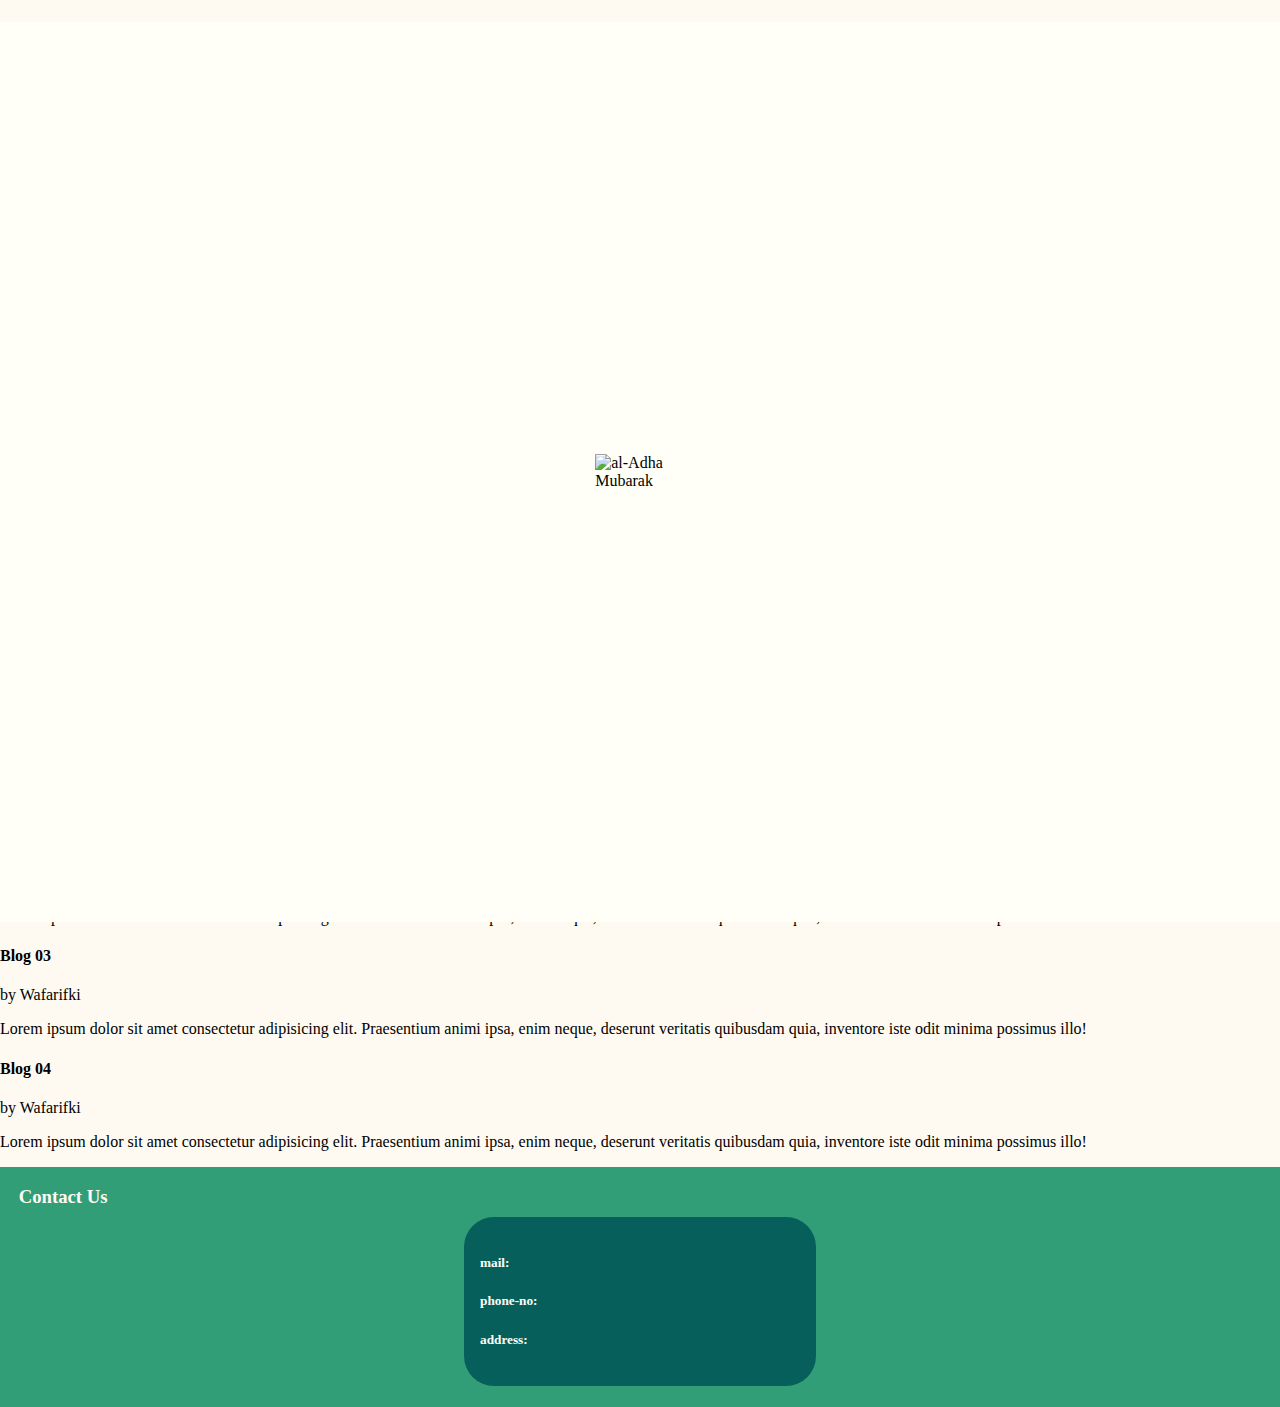
==== commit c5662eae: "Updated: index.html- added blogs" ====
--- a/index.html
+++ b/index.html
@@ -118,67 +118,36 @@
                 </div>
             </div>
         </section>
-       <!--  Blog page -->
-       <section id="blogpage">
-        <div class="container">
-            <div class="row"><h2>Blogs</h2></div>
-            <br>
-            <div class="row  text-white">
-                <div class="col bg-secondary rounded-3 p-4 border border-light">
-                    <h4>Blog 01</h4>
-                    <p class="text-sm">by Wafarifki</p>
-                    <p>Lorem ipsum dolor sit amet consectetur adipisicing elit. Ipsam nihil optio natus harum temporibus nemo, magni nulla ipsum inventore iste odit voluptas id!</p>
-                    <p>Share it on:</p>
-                    <div class="row bg-light">
-                        <div class="col  border border-right"><a href="https://www.twitter.com"><i class="fab fa-twitter"></i></a></div>
-                        <div class="col  border border-right"><a href="https://www.facebook.com"><i class="fab fa-facebook"></i></a></div>
-                        <div class="col  border border-right"><a href="https://www.instagram.com"><i class="fab fa-instagram"></i></a></div>
-                        <div class="col  border border-right"><a href="https://www.pinterest.com"><i class="fab fa-pinterest"></i></a></div>
-                        <div class="col"><a href="https://www.youtube.com"><i class="fab fa-youtube"></i></a></div>
-                    </div>
-                </div>
-                <div class="col bg-danger rounded-3 p-4 border border-light">
-                    <h4>Blog 02</h4>
-                    <p class="text-sm">by Wafarifki</p>
-                    <p>Lorem ipsum dolor sit amet consectetur adipisicing elit. Praesentium animi ipsa, enim neque, deserunt veritatis quibusdam quia, inventore iste odit minima possimus illo!</p>
-                    <p>Share it on:</p>
-                    <div class="row bg-light">
-                        <div class="col  border border-right"><a href="https://www.twitter.com"><i class="fab fa-twitter"></i></a></div>
-                        <div class="col  border border-right"><a href="https://www.facebook.com"><i class="fab fa-facebook"></i></a></div>
-                        <div class="col  border border-right"><a href="https://www.instagram.com"><i class="fab fa-instagram"></i></a></div>
-                        <div class="col  border border-right"><a href="https://www.pinterest.com"><i class="fab fa-pinterest"></i></a></div>
-                        <div class="col"><a href="https://www.youtube.com"><i class="fab fa-youtube"></i></a></div>
-                    </div>
-                </div>
-                <div class="col bg-dark rounded-3 p-4 border border-light">
-                    <h4>Blog 03</h4>
-                    <p class="text-sm">by Wafarifki</p>
-                    <p>Lorem ipsum dolor sit amet consectetur adipisicing elit. Praesentium animi ipsa, enim neque, deserunt veritatis quibusdam quia, inventore iste odit minima possimus illo!</p>
-                    <p>Share it on:</p>
-                    <div class="row bg-light">
-                        <div class="col  border border-right"><a href="https://www.twitter.com"><i class="fab fa-twitter"></i></a></div>
-                        <div class="col  border border-right"><a href="https://www.facebook.com"><i class="fab fa-facebook"></i></a></div>
-                        <div class="col  border border-right"><a href="https://www.instagram.com"><i class="fab fa-instagram"></i></a></div>
-                        <div class="col  border border-right"><a href="https://www.pinterest.com"><i class="fab fa-pinterest"></i></a></div>
-                        <div class="col"><a href="https://www.youtube.com"><i class="fab fa-youtube"></i></a></div>
-                    </div>
-                </div>
-                <div class="col bg-primary rounded-3 p-4 border border-light">
-                    <h4>Blog 04</h4>
-                    <p class="text-sm">by Wafarifki</p>
-                    <p>Lorem ipsum dolor sit amet consectetur adipisicing elit. Praesentium animi ipsa, enim neque, deserunt veritatis quibusdam quia, inventore iste odit minima possimus illo!</p>
-                    <p>Share it on:</p>
-                    <div class="row bg-light">
-                        <div class="col  border border-right"><a href="https://www.twitter.com"><i class="fab fa-twitter"></i></a></div>
-                        <div class="col  border border-right"><a href="https://www.facebook.com"><i class="fab fa-facebook"></i></a></div>
-                        <div class="col  border border-right"><a href="https://www.instagram.com"><i class="fab fa-instagram"></i></a></div>
-                        <div class="col  border border-right"><a href="https://www.pinterest.com"><i class="fab fa-pinterest"></i></a></div>
-                        <div class="col"><a href="https://www.youtube.com"><i class="fab fa-youtube"></i></a></div>
-                    </div>
-                </div>
-            </div>
-        </div>
     </section>
+    <!--  Blog page -->
+    <section id="blogpage">
+     <div class="container">
+         <div class="row"><h2>Blogs</h2></div>
+         <br>
+         <div class="row  text-white">
+             <div class="col bg-secondary rounded-3 p-4 border border-light">
+                 <h4>Blog 01</h4>
+                 <p class="text-sm">by Wafarifki</p>
+                 <p>Lorem ipsum dolor sit amet consectetur adipisicing elit. Ipsam nihil optio natus harum temporibus nemo, magni nulla ipsum inventore iste odit voluptas id!</p>
+             </div>
+             <div class="col bg-danger rounded-3 p-4 border border-light">
+                 <h4>Blog 02</h4>
+                 <p class="text-sm">by Wafarifki</p>
+                 <p>Lorem ipsum dolor sit amet consectetur adipisicing elit. Praesentium animi ipsa, enim neque, deserunt veritatis quibusdam quia, inventore iste odit minima possimus illo!</p>
+             </div>
+             <div class="col bg-dark rounded-3 p-4 border border-light">
+                 <h4>Blog 03</h4>
+                 <p class="text-sm">by Wafarifki</p>
+                 <p>Lorem ipsum dolor sit amet consectetur adipisicing elit. Praesentium animi ipsa, enim neque, deserunt veritatis quibusdam quia, inventore iste odit minima possimus illo!</p>
+             </div>
+             <div class="col bg-primary rounded-3 p-4 border border-light">
+                 <h4>Blog 04</h4>
+                 <p class="text-sm">by Wafarifki</p>
+                 <p>Lorem ipsum dolor sit amet consectetur adipisicing elit. Praesentium animi ipsa, enim neque, deserunt veritatis quibusdam quia, inventore iste odit minima possimus illo!</p>
+             </div>
+         </div>
+     </div>
+ </section>
          <footer id="contactpage">
 <div class="footer">
     <h3>Contact Us</h3>
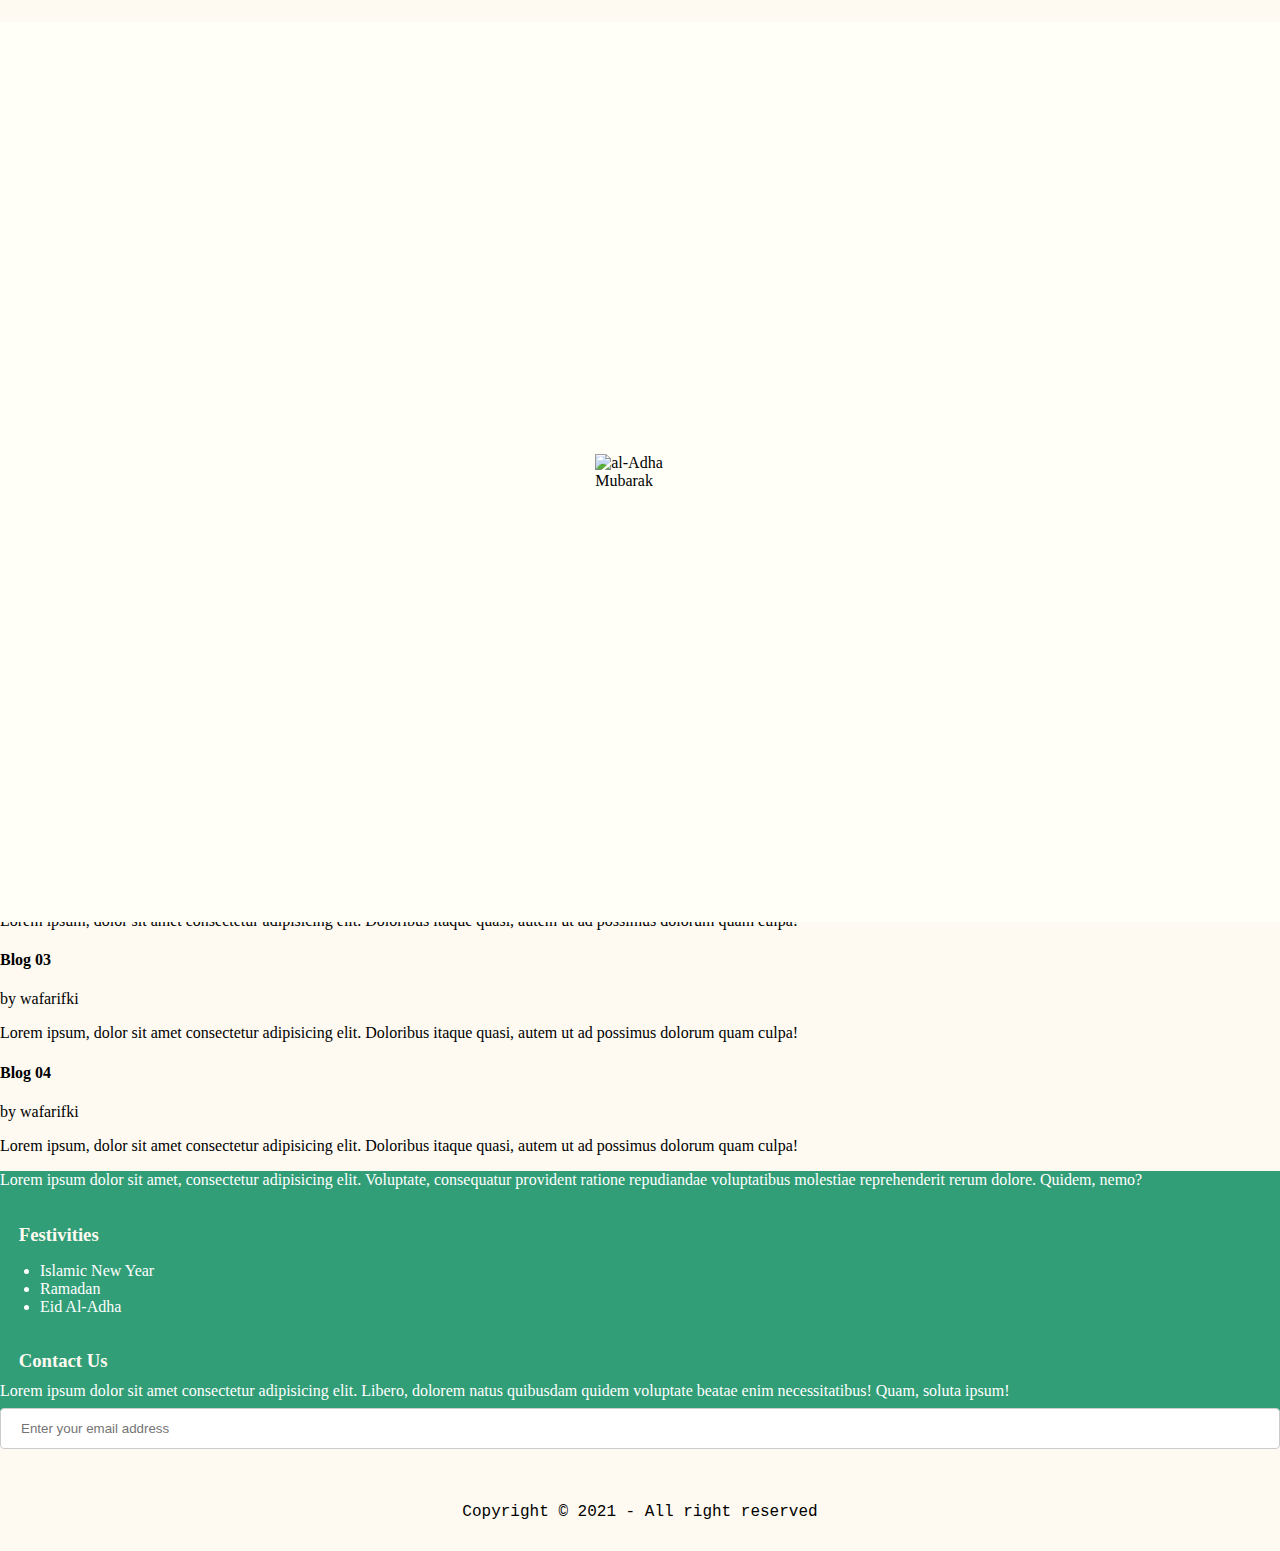
==== commit 4d7627c7: "Update: Added Social Share links in Bogs" ====
--- a/index.html
+++ b/index.html
@@ -1,170 +1,274 @@
-<!doctype html>
+<!DOCTYPE html>
 <html lang="en" translate="no">
+<head>
+  <meta charset="utf-8">
+  <meta name="viewport" content="width=device-width, initial-scale=1, shrink-to-fit=no">
+  <meta name="description" content="Al-Adha Mubarak Is a feast of in the islam religion, for commemorate events sacrifice , when Ibrahim was willing to risk his son ismail as a form of adherence to ALLAH.">
+  <link rel="stylesheet" href="css/style.css">
+  <link rel="stylesheet" href="https://cdnjs.cloudflare.com/ajax/libs/font-awesome/5.15.3/css/all.min.css"
+        integrity="sha512-iBBXm8fW90+nuLcSKlbmrPcLa0OT92xO1BIsZ+ywDWZCvqsWgccV3gFoRBv0z+8dLJgyAHIhR35VZc2oM/gI1w=="
+        crossorigin="anonymous" referrerpolicy="no-referrer" />
+  <link rel="stylesheet" href="https://cdn.jsdelivr.net/npm/bootstrap@4.5.3/dist/css/bootstrap.min.css"
+        integrity="sha384-TX8t27EcRE3e/ihU7zmQxVncDAy5uIKz4rEkgIXeMed4M0jlfIDPvg6uqKI2xXr2" crossorigin="anonymous">
+  <!-- Icon Title -->
+  <link rel="icon" src="gambar/icon-title.png">
+  <title>Al-Adha Mubarak</title>
+</head>
+
+<body onload="myFunction()">
+  <div id="mengloding">
+    <img src="gambar/loading.gif" alt="al-Adha Mubarak">
+  </div>
+
+  <!--<section id="homepage">
     <head>
-        <meta charset="utf-8">
-        <meta name="viewport" content="width=device-width, initial-scale=1, shrink-to-fit=no">
-        <meta name="description" content="Al-Adha Mubarak Is a feast of in the islam religion, for commemorate events sacrifice , when Ibrahim was willing to risk his son ismail as a form of adherence to ALLAH.">
-        <link rel="stylesheet" href="css/style.css">
-        <link rel="stylesheet" href="https://cdnjs.cloudflare.com/ajax/libs/font-awesome/5.15.3/css/all.min.css"
+      <meta charset="utf-8">
+      <meta name="viewport" content="width=device-width, initial-scale=1, shrink-to-fit=no">
+      <meta name="description"
+            content="Al-Adha Mubarak Is a feast of in the islam religion, for commemorate events sacrifice , when Ibrahim was willing to risk his son ismail as a form of adherence to ALLAH.">
+      <link rel="stylesheet" href="css/style.css">
+      <link rel="stylesheet" href="https://cdnjs.cloudflare.com/ajax/libs/font-awesome/5.15.3/css/all.min.css"
             integrity="sha512-iBBXm8fW90+nuLcSKlbmrPcLa0OT92xO1BIsZ+ywDWZCvqsWgccV3gFoRBv0z+8dLJgyAHIhR35VZc2oM/gI1w=="
             crossorigin="anonymous" referrerpolicy="no-referrer" />
-        <link rel="stylesheet" href="https://cdn.jsdelivr.net/npm/bootstrap@4.5.3/dist/css/bootstrap.min.css"
+      <link rel="stylesheet" href="https://cdn.jsdelivr.net/npm/bootstrap@4.5.3/dist/css/bootstrap.min.css"
             integrity="sha384-TX8t27EcRE3e/ihU7zmQxVncDAy5uIKz4rEkgIXeMed4M0jlfIDPvg6uqKI2xXr2" crossorigin="anonymous">
-        <title>Al-Adha Mubarak 🐐</title>
-    </head>
-   
-    <body onload="myFunction()">
-        <div id="mengloding">
-            <img src="gambar/loading.gif" alt="al-Adha Mubarak">
-        </div>
-        
-        <section id="homepage">
-        <div class="container h-100 pt-2 mt-2" id="Kontener">
-            <!-- NAVBAR -->
-            <nav class="navbar navbar-expand-md navbar-light">
-                <a href="#" class="navbar-brand"><i class="fas fa-mosque logoh mr-1"></i> al-Adha.</a>
-                <div class="collapse navbar-collapse">
-                    <div class="navbar-nav ml-auto">
-                        <a href="#homepage" class="nav-item nav-link active">Home</a>
-                        <a href="#aboutpage" class="nav-item nav-link">About</a>
-                        <a href="#blogpage" class="nav-item nav-link">Blog</a>
-                        <a href="#contactpage" class="nav-item nav-link">Contact Us</a>
-                    </div>
-                </div>
-            </nav>
-            <!-- END -->
-            <input type="checkbox" id="active" class=" d-lg-none d-xl-none d-md-none">
-            <label for="active" class="tombol-menu d-lg-none d-xl-none d-md-none"><i class="fas fa-bars"></i></label>
-            <div class="tempatmenu d-lg-none d-xl-none d-md-none">
-                <ul class="w-100 align-items-center h-100 text-center">
-                    <li><a href="#homepage">Home</a></li>
-                    <li><a href="#aboutpage">About</a></li>
-                    <li><a href="#blogpage">Blog</a></li>
-                    <li><a href="#contactpage">Contact Us</a></li>
-                </ul>
+      <title>Al-Adha Mubarak 🐐</title>
+    </head>-->
+
+  <!--<body onload="myFunction()">
+  <div id="mengloding">
+    <img src="gambar/loading.gif" alt="al-Adha Mubarak">
+  </div>-->
+
+  <section id="homepage">
+    <div class="container h-100 pt-2 mt-2" id="Kontener">
+      <!-- NAVBAR -->
+      <nav class="navbar navbar-expand-md navbar-light">
+        <a href="#" class="navbar-brand"><i class="fas fa-mosque logoh mr-1"></i> Al-Adha.</a>
+        <div class="collapse navbar-collapse">
+          <div class="navbar-nav ml-auto">
+            <a href="#homepage" class="nav-item nav-link active">Home</a>
+            <a href="#about" class="nav-item nav-link">About</a>
+            <a href="#blogpage" class="nav-item nav-link active">Blog</a>
+            <a href="contact.html" class="nav-item nav-link">Contact Us</a>
+          </div>
+        </div>
+      </nav>
+      <!-- END -->
+      <input type="checkbox" id="active" class=" d-lg-none d-xl-none d-md-none">
+      <label for="active" class="tombol-menu d-lg-none d-xl-none d-md-none"><i class="fas fa-bars"></i></label>
+      <div class="tempatmenu d-lg-none d-xl-none d-md-none">
+        <ul class="w-100 align-items-center h-100 text-center">
+          <li><a href="#homepage">Home</a></li>
+          <li><a href="#aboutpage">About</a></li>
+          <li><a href="#blogpage">Blog</a></li>
+          <li><a href="#contactpage">Contact Us</a></li>
+        </ul>
+      </div>
+      <div class="row align-items-center h-100 mt-0 mt-md-3 mb-3 mb-md-0 kotak">
+
+        <!--  LEAF IMAGE    -->
+        <img src="gambar/kananbawah.png" class="iemgeh" >
+        <!-- END LEAF IMAGE -->
+
+        <!--  SHEEP IMAGE   -->
+        <div class="col-12 col-md-6 kiri text-left p-0">
+          <img src="gambar/heroimg.webp" alt="al-Adha Mubarak">
+        </div>
+        <!-- END SHEEP IMAGE -->
+
+        <div class="col-12 col-md-6 kanan pl-3 pl-md-3 mt-3 mt-md-0 mb-3 mb-mt-0">
+          <h2>عيد الأضحى‎</h2>
+          <h1><span class="span1">Eid</span> <span class="span2">Al-Adha </span><br class="d-sm-none"><span
+              class="span3">Mubarak</span></h1>
+          <div class="container pl-0 pl-md-5">
+            <p>Is a feast of in the islam religion .Today commemorate events sacrifice , when Ibrahim was
+              willing to risk his son ismail as a form of adherence to ALLAH.Before Ibrahim sacrifice his
+              son , lord substitute ismail with lamb</p>
+            <br>
+            <a href="#" class="tombol d-inline-block wobble-ver-left">Read More</a> <a
+              href="javascript:void(0);" data-toggle="modal" data-target="#tampil_modal_slur"
+              class="tombol2 d-inline-block ml-2 ml-md-3 "><i class="fas fa-play"></i></a>
+            <!-- MY SOCIAL MEDIA LINKS -->
+            <div class="container mt-5 mt-md-5 pl-0">
+              <a href="https://facebook.com/wafarifkianafin" class="sosial d-inline-block text-dark"><i
+                  class="fab fa-facebook-square"></i> Facebook</a>
+              <a href="https://instagram.com/wafarifki_"
+                 class="sosial ml-3 ml-md-3 d-inline-block text-dark"><i class="fab fa-instagram"></i>
+                Instagram</a>
+              <a href="https://github.com/wafarifki"
+                 class="sosial ml-3 ml-md-3 d-inline-block text-dark"><i class="fab fa-github"></i>
+                Github</a>
             </div>
-            <div class="row align-items-center h-100 mt-0 mt-md-3 mb-3 mb-md-0 kotak">
-                
-                <!--  LEAF IMAGE    -->
-                <img src="gambar/kananbawah.png" class="iemgeh">
-                <!-- END LEAF IMAGE -->
-                
-                <!--  SHEEP IMAGE   -->
-                <div class="col-12 col-md-6 kiri text-left p-0">
-                    <img src="gambar/heroimg.webp" alt="al-Adha Mubarak">
-                </div>
-                <!-- END SHEEP IMAGE -->
-
-                <div class="col-12 col-md-6 kanan pl-3 pl-md-3 mt-3 mt-md-0 mb-3 mb-mt-0">
-                    <h2>عيد الأضحى‎</h2>
-                    <h1><span class="span1">Eid</span> <span class="span2">al-Adha </span><br class="d-sm-none"><span
-                        class="span3">Mubarak</span></h1>
-                    <div class="container pl-0 pl-md-5">
-                        <p>Is a feast of in the islam religion .Today commemorate events sacrifice , when Ibrahim was willing to risk his son ismail as a form of adherence to ALLAH.Before Ibrahim sacrifice his son , lord substitute ismail with lamb</p>
-                        <br>
-                        <a href="#" class="tombol d-inline-block wobble-ver-left">Read More</a> <a href="javascript:void(0);" data-toggle="modal" data-target="#tampil_modal_slur" class="tombol2 d-inline-block ml-2 ml-md-3 "><i class="fas fa-play"></i></a>
-                        <!-- MY SOCIAL MEDIA LINKS -->
-                        <div class="container mt-5 mt-md-5 pl-0">
-                            <a href="https://facebook.com/wafarifkianafin" class="sosial d-inline-block text-dark"><i class="fab fa-facebook-square"></i> Facebook</a> 
-                            <a href="https://instagram.com/wafarifki_" class="sosial ml-3 ml-md-3 d-inline-block text-dark"><i class="fab fa-instagram"></i> Instagram</a> 
-                            <a href="https://github.com/wafarifki" class="sosial ml-3 ml-md-3 d-inline-block text-dark"><i class="fab fa-github"></i> Github</a>
-                        </div>
-                        <!-- END MY SOCIAL MEDIA LINKS -->
-                    </div>
-                </div>
+            <!-- END MY SOCIAL MEDIA LINKS -->
+          </div>
+        </div>
+      </div>
+    </div>
+    <!-- MODAL -->
+    <div class="modal fade" id="tampil_modal_slur" tabindex="-1" role="dialoges"
+         aria-labelledby="tampil_modal_slurTitle" aria-hidden="true">
+      <div class="modal-dialog modal-dialog-centered" role="documents">
+        <div class="modal-content">
+          <div class="modal-header">
+            <h5 class="modal-title" id="exampleModalLongTitle">Al-Adha Mubarak</h5>
+            <button type="button" class="close" data-dismiss="modal" aria-label="Close">
+              <span aria-hidden="true">&times;</span>
+            </button>
+          </div>
+          <div class="modal-body">
+            <div class="embed-responsive embed-responsive-16by9">
+              <iframe class="embed-responsive-item" src="https://www.youtube.com/embed/GEy6unYBH34?rel=0"
+                      allowfullscreen></iframe>
             </div>
-        </div>
-        <!-- MODAL -->
-        <div class="modal fade" id="tampil_modal_slur" tabindex="-1" role="dialog" aria-labelledby="tampil_modal_slurTitle" aria-hidden="true">
-            <div class="modal-dialog modal-dialog-centered" role="document">
-                <div class="modal-content">
-                    <div class="modal-header">
-                        <h5 class="modal-title" id="exampleModalLongTitle">al-Adha Mubarak</h5>
-                        <button type="button" class="close" data-dismiss="modal" aria-label="Close">
-                        <span aria-hidden="true">&times;</span>
-                        </button>
-                    </div>
-                    <div class="modal-body">
-                        <div class="embed-responsive embed-responsive-16by9">
-                            <iframe class="embed-responsive-item" src="https://www.youtube.com/embed/GEy6unYBH34?rel=0" allowfullscreen></iframe>
-                        </div>
-                    </div>
-                </div>
-            </div>
-            <!-- END MODAL -->
-        </div>
-        </section>
-        
-        <section id="aboutpage">
-            <div class="container">
-                <div class="row">
-                    <div class="col-12 aboutcls">
-                        <p>
-                            Hello Everyone ✋<br>
-
-                            I'm back with exploration about web header to celebrating Eid al-Adha 1441 H<br>
-                            
-                            Eid al-Adha is an Islamic holiday. On this day commemorating the event of sacrifice, namely the compilation of the Prophet Ibrahim, prepared to free his son Ismail to Allah, then the slaughter was replaced by Him with a sheep.<br>
-                            
-                            Stay safe and Keep well, Everyone ❤️🙏<br>
-                            
-                            I hope you like it, and feel free to leave comments and feedback. Thanks! 😁🙏<br>
-                            
-                            ==========================<br>
-                            
-                       
-                        </p>
-                    </div>
-                </div>
-            </div>
-        </section>
-    </section>
-    <!--  Blog page -->
-    <section id="blogpage">
-     <div class="container">
-         <div class="row"><h2>Blogs</h2></div>
-         <br>
-         <div class="row  text-white">
-             <div class="col bg-secondary rounded-3 p-4 border border-light">
-                 <h4>Blog 01</h4>
-                 <p class="text-sm">by Wafarifki</p>
-                 <p>Lorem ipsum dolor sit amet consectetur adipisicing elit. Ipsam nihil optio natus harum temporibus nemo, magni nulla ipsum inventore iste odit voluptas id!</p>
-             </div>
-             <div class="col bg-danger rounded-3 p-4 border border-light">
-                 <h4>Blog 02</h4>
-                 <p class="text-sm">by Wafarifki</p>
-                 <p>Lorem ipsum dolor sit amet consectetur adipisicing elit. Praesentium animi ipsa, enim neque, deserunt veritatis quibusdam quia, inventore iste odit minima possimus illo!</p>
-             </div>
-             <div class="col bg-dark rounded-3 p-4 border border-light">
-                 <h4>Blog 03</h4>
-                 <p class="text-sm">by Wafarifki</p>
-                 <p>Lorem ipsum dolor sit amet consectetur adipisicing elit. Praesentium animi ipsa, enim neque, deserunt veritatis quibusdam quia, inventore iste odit minima possimus illo!</p>
-             </div>
-             <div class="col bg-primary rounded-3 p-4 border border-light">
-                 <h4>Blog 04</h4>
-                 <p class="text-sm">by Wafarifki</p>
-                 <p>Lorem ipsum dolor sit amet consectetur adipisicing elit. Praesentium animi ipsa, enim neque, deserunt veritatis quibusdam quia, inventore iste odit minima possimus illo!</p>
-             </div>
-         </div>
-     </div>
- </section>
-         <footer id="contactpage">
-<div class="footer">
-    <h3>Contact Us</h3>
-</div>
-
-<div class=" footer-div">
-    <h5>mail:</h5>
-    <h5>phone-no:</h5>
-    <h5>address:</h5>
-    
-</div>
-
-         </footer>
-        <script src="https://code.jquery.com/jquery-3.5.1.slim.min.js"
-            integrity="sha384-DfXdz2htPH0lsSSs5nCTpuj/zy4C+OGpamoFVy38MVBnE+IbbVYUew+OrCXaRkfj" crossorigin="anonymous"></script>
-        <script src="https://cdn.jsdelivr.net/npm/bootstrap@4.5.3/dist/js/bootstrap.bundle.min.js"
-            integrity="sha384-ho+j7jyWK8fNQe+A12Hb8AhRq26LrZ/JpcUGGOn+Y7RsweNrtN/tE3MoK7ZeZDyx" crossorigin="anonymous"></script>
-        <script src="js/jees.js"></script>
-    </body>
+          </div>
+        </div>
+      </div>
+      <!-- END MODAL -->
+    </div>
+  </section>
+
+  <section id="aboutpage">
+    <div class="container my-5">
+      <div class="row">
+        <div class="col-10 aboutcls">
+          <p>
+            Hello Everyone ✋<br>
+
+            I'm back with exploration about web header to celebrating Eid Al-Adha 1441 H<br>
+
+            Eid Al-Adha is an Islamic holiday. On this day commemorating the event of sacrifice, namely the
+            compilation of the Prophet Ibrahim, prepared to free his son Ismail to Allah, then the slaughter
+            was replaced by Him with a sheep. It honors the willingness of Prophet Ibrahim to sacrifice his
+            son as an act of obedience to God's command.<br>
+
+            Stay safe and Keep well, Everyone. ❤️🙏<br>
+
+            I hope you like it, and feel free to leave comments and feedback. Thanks! 😁🙏<br>
+
+            ==========================<br>
+
+
+          </p>
+        </div>
+      </div>
+    </div>
+  </section>
+<!-- Blogs section -->
+  <section id="blogpage">
+    <div class="container">
+      <div class="row"><h2>Blogs</h2></div>
+      <div class="row">
+        <div class="col p-4 border-right">
+          <div class="row"><h4>Blog 01</h4></div>
+          <div class="row"><p>by wafarifki</p></div>
+          <div class="row"><p>Lorem ipsum, dolor sit amet consectetur adipisicing elit. Doloribus itaque quasi, autem ut ad possimus dolorum quam culpa! </p></div>
+          <div class="row">
+            <div class="col"><a href="https://www.instagram.com"><i class="fab fa-instagram"></i></a></div>
+            <div class="col"><a href="https://www.facebook.com"><i class="fab fa-facebook"></a></i></div>
+            <div class="col"><a href="https://www.twitch.com"><i class="fab fa-twitch"></a></i></div>
+            <div class="col"><a href="https://www.linkedin.com"><i class="fab fa-linkedin"></a></i></div>
+          </div>
+        </div>
+        <div class="col p-4 border-right">
+          <div class="row"><h4>Blog 02</h4></div>
+          <div class="row"><p>by wafarifki</p></div>
+          <div class="row"><p>Lorem ipsum, dolor sit amet consectetur adipisicing elit. Doloribus itaque quasi, autem ut ad possimus dolorum quam culpa! </p></div>
+          <div class="row">
+            <div class="col"><a href="https://www.instagram.com"><i class="fab fa-instagram"></i></a></div>
+            <div class="col"><a href="https://www.facebook.com"><i class="fab fa-facebook"></a></i></div>
+            <div class="col"><a href="https://www.twitch.com"><i class="fab fa-twitch"></a></i></div>
+            <div class="col"><a href="https://www.linkedin.com"><i class="fab fa-linkedin"></a></i></div>
+          </div>
+        </div>
+        <div class="col p-4 border-right">
+          <div class="row"><h4>Blog 03</h4></div>
+          <div class="row"><p>by wafarifki</p></div>
+          <div class="row"><p>Lorem ipsum, dolor sit amet consectetur adipisicing elit. Doloribus itaque quasi, autem ut ad possimus dolorum quam culpa! </p></div>
+          <div class="row">
+            <div class="col"><a href="https://www.instagram.com"><i class="fab fa-instagram"></i></a></div>
+            <div class="col"><a href="https://www.facebook.com"><i class="fab fa-facebook"></a></i></div>
+            <div class="col"><a href="https://www.twitch.com"><i class="fab fa-twitch"></a></i></div>
+            <div class="col"><a href="https://www.linkedin.com"><i class="fab fa-linkedin"></a></i></div>
+          </div>
+        </div>
+        <div class="col p-4">
+          <div class="row"><h4>Blog 04</h4></div>
+          <div class="row"><p>by wafarifki</p></div>
+          <div class="row"><p>Lorem ipsum, dolor sit amet consectetur adipisicing elit. Doloribus itaque quasi, autem ut ad possimus dolorum quam culpa! </p></div>
+          <div class="row">
+            <div class="col"><a href="https://www.instagram.com"><i class="fab fa-instagram"></i></a></div>
+            <div class="col"><a href="https://www.facebook.com"><i class="fab fa-facebook"></a></i></div>
+            <div class="col"><a href="https://www.twitch.com"><i class="fab fa-twitch"></a></i></div>
+            <div class="col"><a href="https://www.linkedin.com"><i class="fab fa-linkedin"></a></i></div>
+          </div>
+        </div>
+      </div>
+    </div>
+  </section>
+  <footer id="contactpage">
+    <div class="footer mb-4" style="color: white;">
+      <div class="row m-0">
+        <div class="col-md-3 m-5" >
+          <div class="row"><p>Lorem ipsum dolor sit amet, consectetur adipisicing elit. Voluptate, consequatur provident ratione repudiandae voluptatibus molestiae reprehenderit rerum dolore. Quidem, nemo?</p></div>
+          <div class="row">
+            <div
+                class="col pl-0 holderSocial"><a href="https://www.twitter.com"
+                                    class="btnSocial"><i class="fab fa-twitter"></i></a></div>
+            <div
+                class="col pl-0 holderSocial"><a href="https://www.facebook.com"
+                                    class="btnSocial"><i class="fab fa-facebook"></i></a></div>
+            <div
+                class="col pl-0 holderSocial"><a href="https://www.instagram.com"
+                                    class="btnSocial"><i class="fab fa-instagram"></i></a></div>
+            <div
+                class="col pl-0 holderSocial"><a href="https://www.pinterest.com"
+                                    class="btnSocial"><i class="fab fa-pinterest"></i></a></div>
+            <div
+                class="col pl-0 holderSocial"><a href="https://www.youtube.com"
+                                    class="btnSocial"><i class="fab fa-youtube"></i></a></div>
+          </div>
+        </div>
+        <div class="col-md-2 mx-5 m-md-0">
+          <div class="row text-center"><h3>Festivities</h3></div>
+          <div class="row">
+            <ul class="list-unstyled">
+              <li>Islamic New Year</li>
+              <li>Ramadan</li>
+              <li>Eid Al-Adha</li>
+            </ul>
+          </div>
+        </div>
+        <div class="col-md-3 mx-5 m-md-0">
+          <div class="row"><h3>Contact Us</h3></div>
+          <div class="row">Lorem ipsum dolor sit amet consectetur adipisicing elit. Libero, dolorem natus quibusdam quidem voluptate beatae enim necessitatibus! Quam, soluta ipsum!</div>
+          <div class="row">
+            <form action="#">
+              <div id="form-group">
+                <input style="width: 100%;padding: 12px 20px;margin: 8px 0;display: inline-block;border: 1px solid #ccc;border-radius: 4px;box-sizing: border-box;" type="text" id="exEmail" name="email" placeholder="Enter your email address">
+              </div>
+            </form>
+          </div>
+        </div>
+      </div>
+      <!-- <h3>Contact Us</h3>
+      <div class="footer-div">
+          <h5>mail:</h5>
+          <h5>phone-no:</h5>
+          <h5>address:</h5>
+      </div> -->
+    </div>
+    <p class="text-footer m-0">
+      Copyright &copy; 2021 - All right reserved
+    </p>
+  </footer>
+
+  <script src="https://code.jquery.com/jquery-3.5.1.slim.min.js"
+          integrity="sha384-DfXdz2htPH0lsSSs5nCTpuj/zy4C+OGpamoFVy38MVBnE+IbbVYUew+OrCXaRkfj" crossorigin="anonymous"></script>
+  <script src="https://cdn.jsdelivr.net/npm/bootstrap@4.5.3/dist/js/bootstrap.bundle.min.js"
+          integrity="sha384-ho+j7jyWK8fNQe+A12Hb8AhRq26LrZ/JpcUGGOn+Y7RsweNrtN/tE3MoK7ZeZDyx" crossorigin="anonymous"></script>
+  <script src="js/jees.js"></script>
+
+
+</body>
 </html>
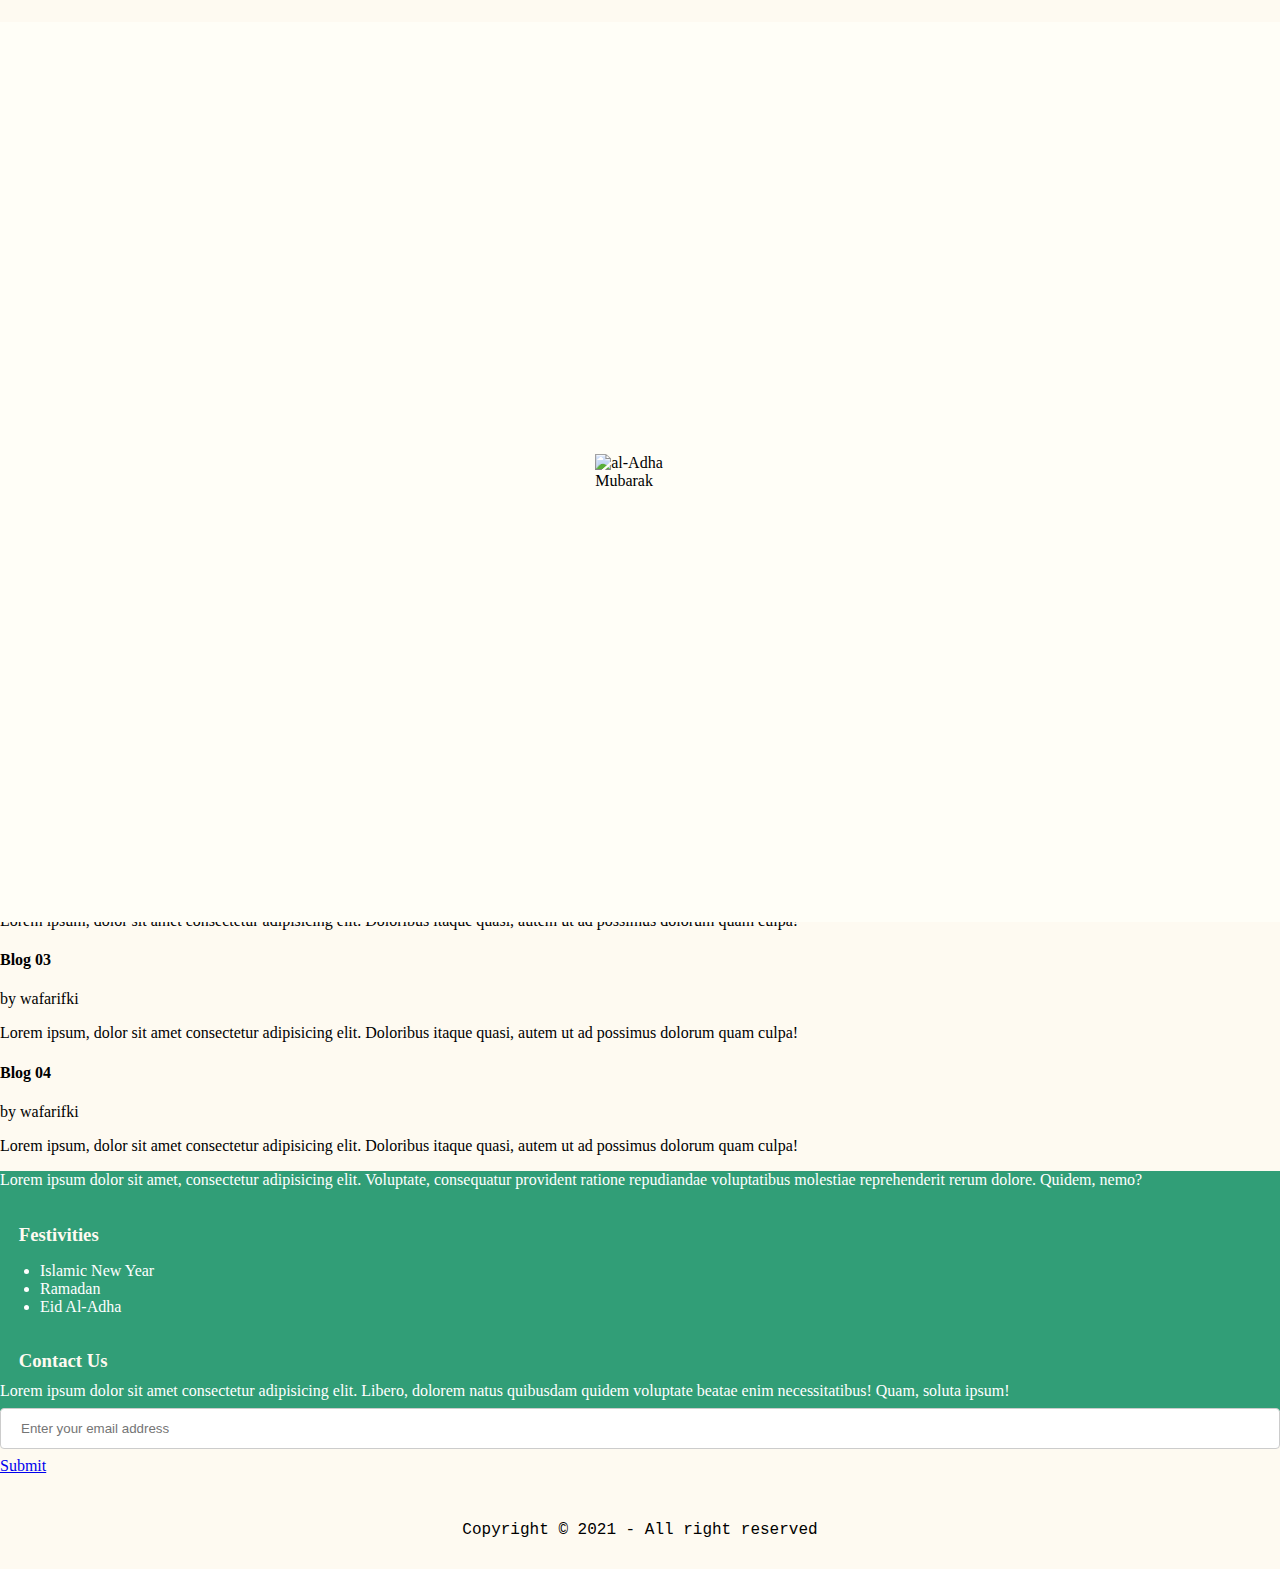
==== commit b507cd5d: "Submit button added to "Enter Email" field" ====
--- a/index.html
+++ b/index.html
@@ -165,9 +165,9 @@
           <div class="row"><p>Lorem ipsum, dolor sit amet consectetur adipisicing elit. Doloribus itaque quasi, autem ut ad possimus dolorum quam culpa! </p></div>
           <div class="row">
             <div class="col"><a href="https://www.instagram.com"><i class="fab fa-instagram"></i></a></div>
-            <div class="col"><a href="https://www.facebook.com"><i class="fab fa-facebook"></a></i></div>
-            <div class="col"><a href="https://www.twitch.com"><i class="fab fa-twitch"></a></i></div>
-            <div class="col"><a href="https://www.linkedin.com"><i class="fab fa-linkedin"></a></i></div>
+            <div class="col"><a href="https://www.facebook.com"><i class="fab fa-facebook"></i></a></div>
+            <div class="col"><a href="https://www.linkedin.com"><i class="fab fa-linkedin"></i></a></div>
+            <div class="col"><a href="https://www.twitter.com"><i class="fab fa-twitter"></i></a></div>
           </div>
         </div>
         <div class="col p-4 border-right">
@@ -176,9 +176,9 @@
           <div class="row"><p>Lorem ipsum, dolor sit amet consectetur adipisicing elit. Doloribus itaque quasi, autem ut ad possimus dolorum quam culpa! </p></div>
           <div class="row">
             <div class="col"><a href="https://www.instagram.com"><i class="fab fa-instagram"></i></a></div>
-            <div class="col"><a href="https://www.facebook.com"><i class="fab fa-facebook"></a></i></div>
-            <div class="col"><a href="https://www.twitch.com"><i class="fab fa-twitch"></a></i></div>
-            <div class="col"><a href="https://www.linkedin.com"><i class="fab fa-linkedin"></a></i></div>
+            <div class="col"><a href="https://www.facebook.com"><i class="fab fa-facebook"></i></a></div>
+            <div class="col"><a href="https://www.linkedin.com"><i class="fab fa-linkedin"></i></a></div>
+            <div class="col"><a href="https://www.twitter.com"><i class="fab fa-twitter"></i></a></div>
           </div>
         </div>
         <div class="col p-4 border-right">
@@ -187,9 +187,9 @@
           <div class="row"><p>Lorem ipsum, dolor sit amet consectetur adipisicing elit. Doloribus itaque quasi, autem ut ad possimus dolorum quam culpa! </p></div>
           <div class="row">
             <div class="col"><a href="https://www.instagram.com"><i class="fab fa-instagram"></i></a></div>
-            <div class="col"><a href="https://www.facebook.com"><i class="fab fa-facebook"></a></i></div>
-            <div class="col"><a href="https://www.twitch.com"><i class="fab fa-twitch"></a></i></div>
-            <div class="col"><a href="https://www.linkedin.com"><i class="fab fa-linkedin"></a></i></div>
+            <div class="col"><a href="https://www.facebook.com"><i class="fab fa-facebook"></i></a></div>
+            <div class="col"><a href="https://www.linkedin.com"><i class="fab fa-linkedin"></i></a></div>
+            <div class="col"><a href="https://www.twitter.com"><i class="fab fa-twitter"></i></a></div>
           </div>
         </div>
         <div class="col p-4">
@@ -198,9 +198,9 @@
           <div class="row"><p>Lorem ipsum, dolor sit amet consectetur adipisicing elit. Doloribus itaque quasi, autem ut ad possimus dolorum quam culpa! </p></div>
           <div class="row">
             <div class="col"><a href="https://www.instagram.com"><i class="fab fa-instagram"></i></a></div>
-            <div class="col"><a href="https://www.facebook.com"><i class="fab fa-facebook"></a></i></div>
-            <div class="col"><a href="https://www.twitch.com"><i class="fab fa-twitch"></a></i></div>
-            <div class="col"><a href="https://www.linkedin.com"><i class="fab fa-linkedin"></a></i></div>
+            <div class="col"><a href="https://www.facebook.com"><i class="fab fa-facebook"></i></a></div>
+            <div class="col"><a href="https://www.linkedin.com"><i class="fab fa-linkedin"></i></a></div>
+            <div class="col"><a href="https://www.twitter.com"><i class="fab fa-twitter"></i></a></div>
           </div>
         </div>
       </div>
@@ -246,6 +246,7 @@
             <form action="#">
               <div id="form-group">
                 <input style="width: 100%;padding: 12px 20px;margin: 8px 0;display: inline-block;border: 1px solid #ccc;border-radius: 4px;box-sizing: border-box;" type="text" id="exEmail" name="email" placeholder="Enter your email address">
+                <a href="#" class="tombol d-inline-block">Submit</a> <!-- Button added by Pyi -->
               </div>
             </form>
           </div>
